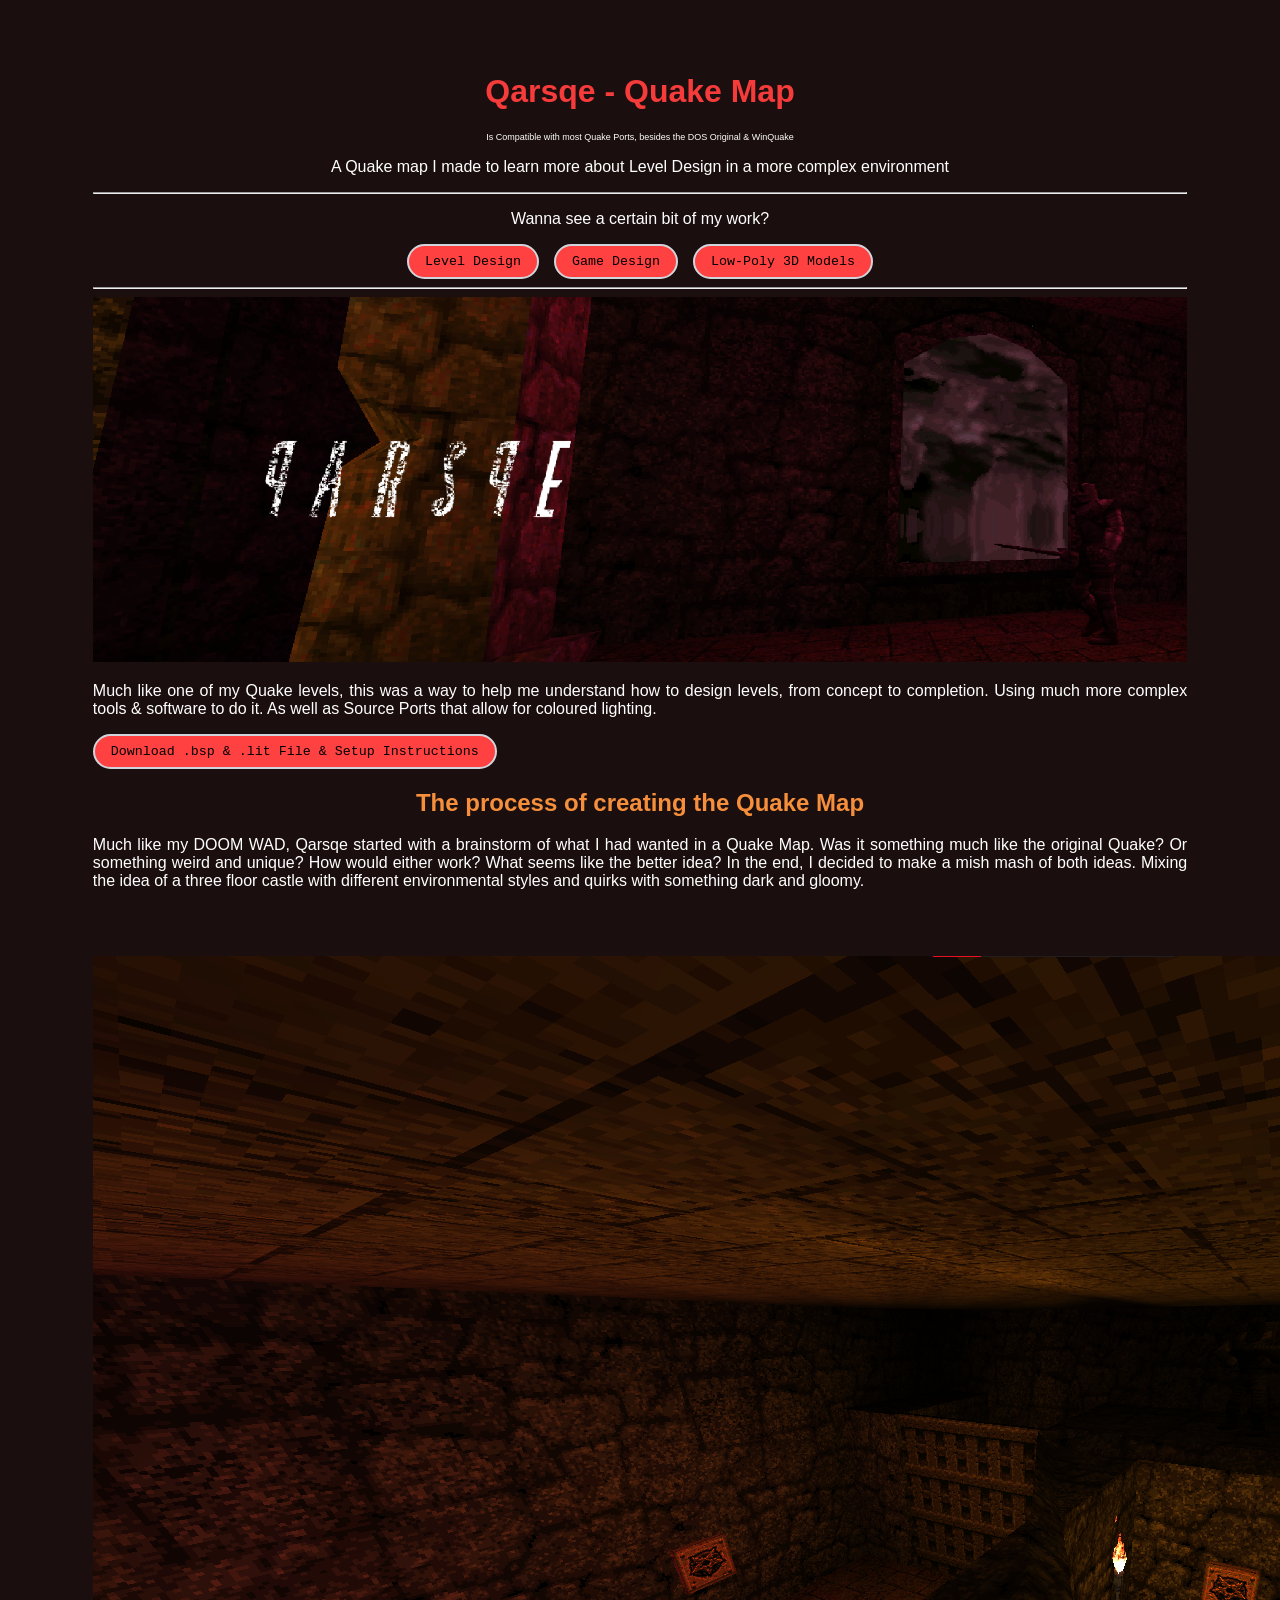
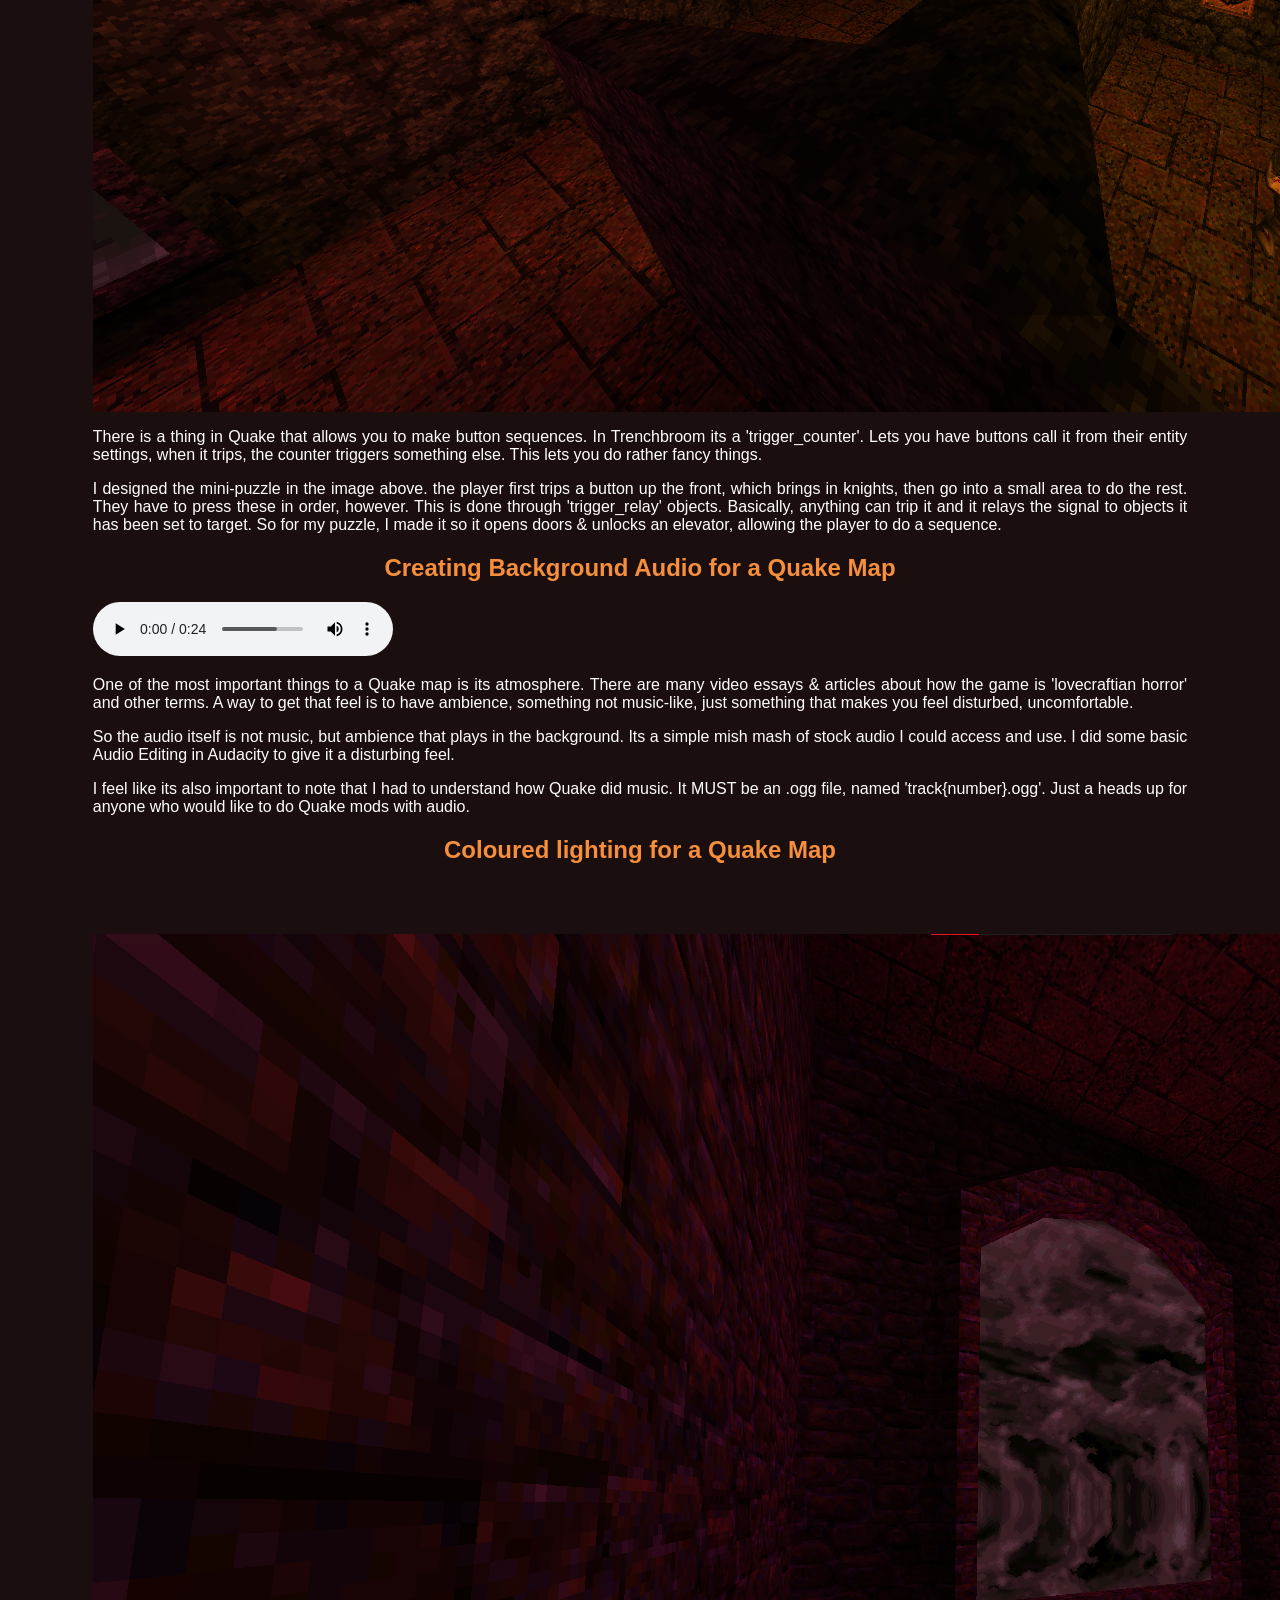
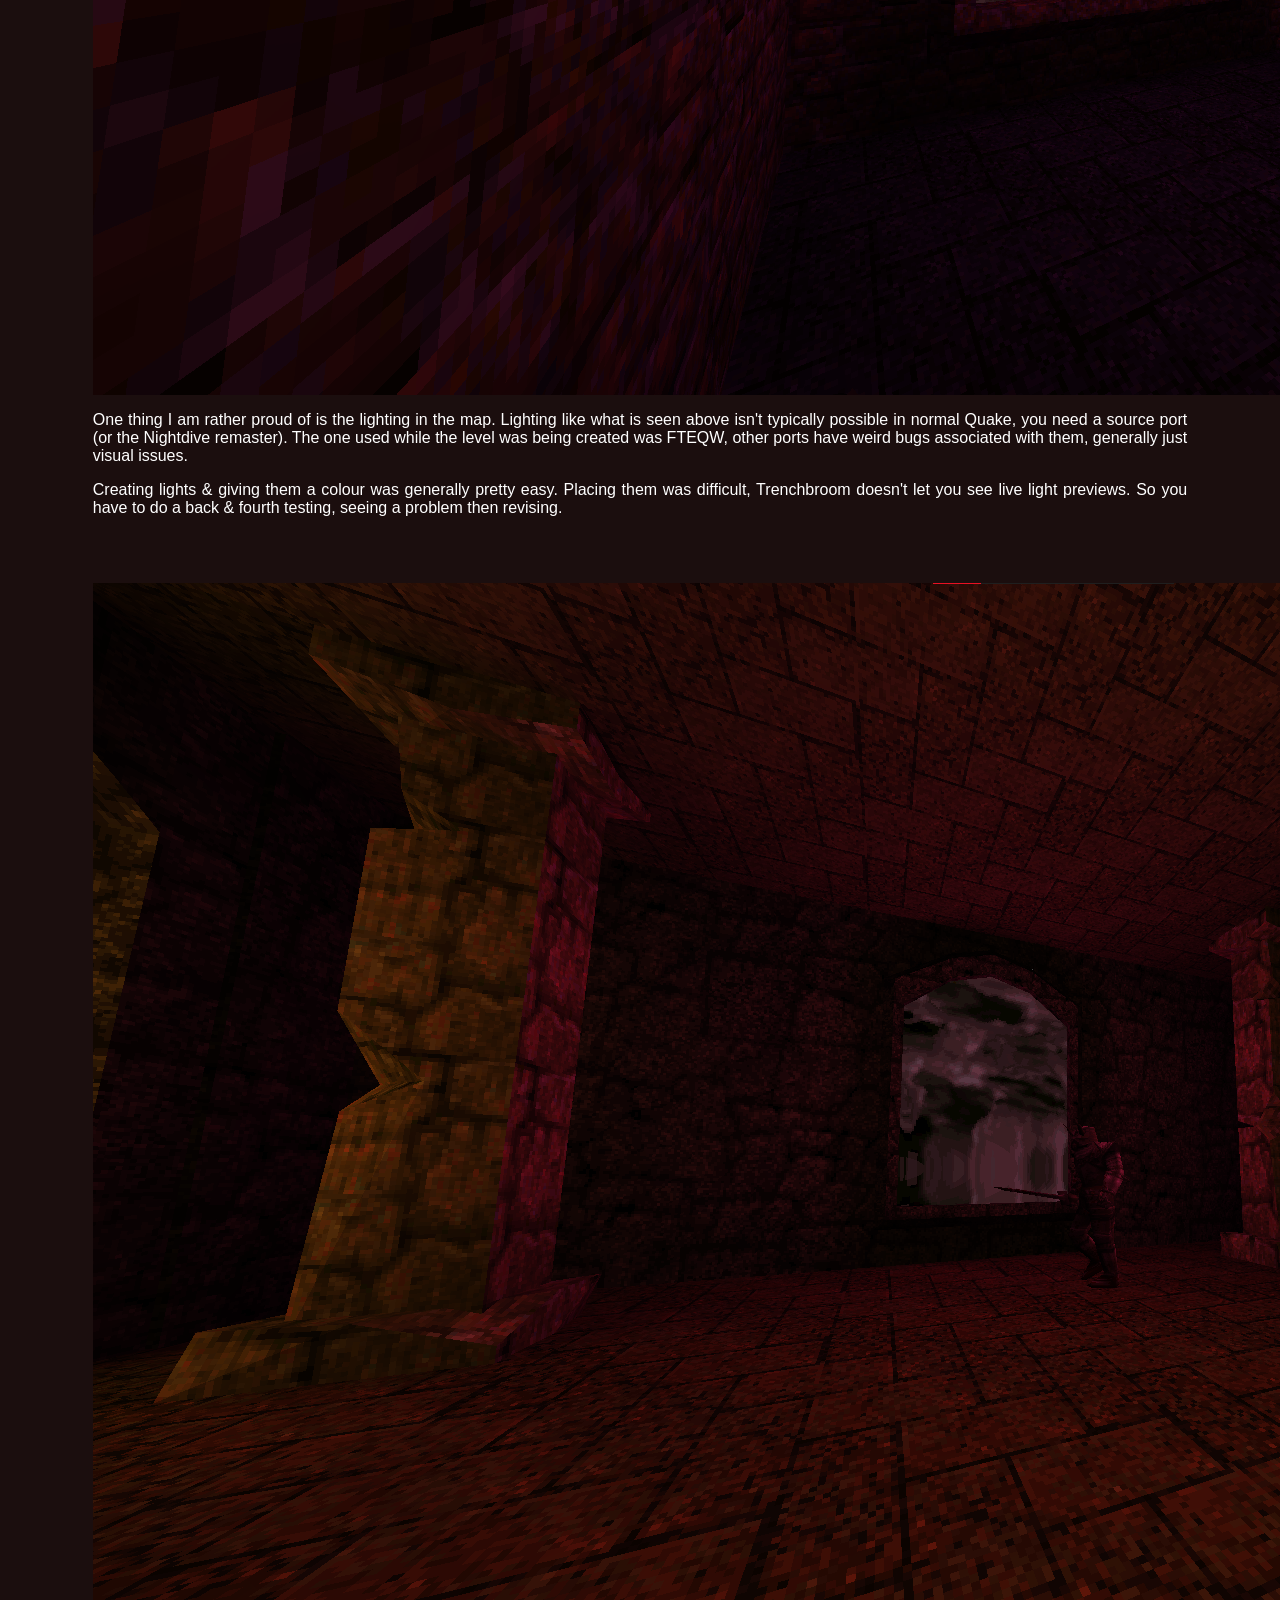
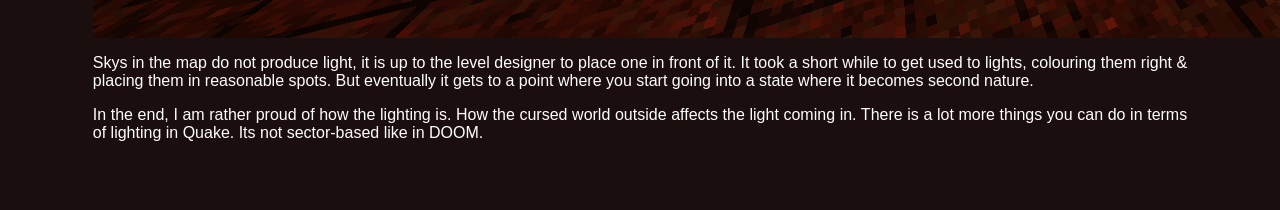
==== qarsqe.html @ 881e948f "hmmm, it is STILL not working -_-" ====
<!-- Hopefully this page doesn't look... terrible -->

<!-- btw if this sites code looks awful, lemme know, i am literally using a few html/css cheat sheet websites to do this, it is hell LMFAOOOO -->

<!doctype html>
<html lang="en">
    <head>
        <meta charset="utf-8" />
        <title>Qarsqe - Quake Map</title>
        <link rel="stylesheet" href="styles.css" />
    </head>
    <body>
    <div class="page-wrapper">
        <!-- Main Heading -->
        <h1 style="text-align: center;" id="title">Qarsqe - Quake Map</h1>
        <p style="font-size: 9px; text-align: center;">Is Compatible with most Quake Ports, besides the DOS Original & WinQuake</strong></p>
        <p style="text-align: center;">A Quake map I made to learn more about Level Design in a more complex environment</p>

        <!-- Specifics on certain things -->
        <hr class="horizontal-divider">

        <p style="text-align: center;">Wanna see a certain bit of my work?</p>

        <div class="option-row">
        <button id="leveldesignBtn">Level Design</button>
        <button id="gamedesignBtn">Game Design</button>
        <button id="projectsBtn">Low-Poly 3D Models</button>
        </div>

        <hr class="horizontal-divider">        
        
        <img src="img/quake/QuakeHeader.png" alt="Header image a basic Lava Bridge" class="image" style="width: 100%; height: 100%; object-fit: contain;">

        <div class="text">
            <p style="text-align: justify;">Much like one of my Quake levels, this was a way to help me understand how to design levels, from concept to completion. Using much more complex tools & software to do it. As well as Source Ports that allow for coloured lighting.</p>

            <button onclick="window.location.href='qarsqedownload.html'">Download .bsp & .lit File & Setup Instructions</button>
        </div>

        <h2 style="text-align: center;" id="subheadings">The process of creating the Quake Map</h2>

        <p style="text-align: justify;">Much like my DOOM WAD, Qarsqe started with a brainstorm of what I had wanted in a Quake Map. Was it something much like the original Quake? Or something weird and unique? How would either work? What seems like the better idea? In the end, I decided to make a mish mash of both ideas. Mixing the idea of a three floor castle with different environmental styles and quirks with something dark and gloomy.</p>

        <p style="text-align: justify;"></p>

        <!-- -_- c'mon dude.... Jus gotta spam !important and hope for the best ig -->
        <!-- I hope its clear I am NOT good at this and am just using a boatload of sites for tutorials, and half of them are terrible LOL -->
        <div style="max-width: 1200px; width: 100%; margin: 0 auto; display: block; clear: both;">
        <img src="img/quake/Flr2ButtonPuzzle.png" align="center" style="margin-top: 50px" alt="Image of the Puzzle segment on Floor 2, where you have to go to multiple areas to unlock a different button." class="image" style="display: block !important; width: 100% !important; max-width: 100% !important; height: auto !important; min-width: 0 !important;">
        </div>
            
        <p style="text-align: justify;">There is a thing in Quake that allows you to make button sequences. In Trenchbroom its a 'trigger_counter'. Lets you have buttons call it from their entity settings, when it trips, the counter triggers something else. This lets you do rather fancy things.</p>

        <p style="text-align: justify;">I designed the mini-puzzle in the image above. the player first trips a button up the front, which brings in knights, then go into a small area to do the rest. They have to press these in order, however. This is done through 'trigger_relay' objects. Basically, anything can trip it and it relays the signal to objects it has been set to target. So for my puzzle, I made it so it opens doors & unlocks an elevator, allowing the player to do a sequence.</p>

        <h2 style="text-align: center;" id="subheadings">Creating Background Audio for a Quake Map</h2>
        <audio controls>
            <source src="quake/music/track24.ogg" type="audio/ogg">
            If an Audio Player is not appearing on your screen round about here. Your Browser doesn't feel like letting you play this track. Never fear, the Qarsqe Download link has the track & a way to listen to it yourself!
        </audio>
        
        <p style="text-align: justify;">One of the most important things to a Quake map is its atmosphere. There are many video essays & articles about how the game is 'lovecraftian horror' and other terms. A way to get that feel is to have ambience, something not music-like, just something that makes you feel disturbed, uncomfortable.</p>

        <p style="text-align: justify;">So the audio itself is not music, but ambience that plays in the background. Its a simple mish mash of stock audio I could access and use. I did some basic Audio Editing in Audacity to give it a disturbing feel.</p>
        
        <p style="text-align: justify;">I feel like its also important to note that I had to understand how Quake did music. It MUST be an .ogg file, named 'track{number}.ogg'. Just a heads up for anyone who would like to do Quake mods with audio.</p>

        <h2 style="text-align: center;" id="subheadings">Coloured lighting for a Quake Map</h2>

        <div style="max-width: 1200px; width: 100%; margin: 0 auto; display: block; clear: both;">
        <img src="img/quake/Flr1Window.png" align="center" style="margin-top: 50px" alt="The Window on Floor 1 that has a red-like light coming from it" class="image" style="display: block !important; width: 100% !important; max-width: 100% !important; height: auto !important; min-width: 0 !important;">
        </div>
            
        <p style="text-align: justify;">One thing I am rather proud of is the lighting in the map. Lighting like what is seen above isn't typically possible in normal Quake, you need a source port (or the Nightdive remaster). The one used while the level was being created was FTEQW, other ports have weird bugs associated with them, generally just visual issues.</p>

        <p style="text-align: justify;">Creating lights & giving them a colour was generally pretty easy. Placing them was difficult, Trenchbroom doesn't let you see live light previews. So you have to do a back & fourth testing, seeing a problem then revising.</p>

        <div style="max-width: 1200px; width: 100%; margin: 0 auto; display: block; clear: both;">
        <img src="img/quake/Flr2Window.png" align="center" style="margin-top: 50px" alt="The Window on Floor 2 that has a red-like light coming from it, a large knight is walking by it" class="image" style="display: block !important; width: 100% !important; max-width: 100% !important; height: auto !important; min-width: 0 !important;">
        </div>
            
        <p style="text-align: justify;">Skys in the map do not produce light, it is up to the level designer to place one in front of it. It took a short while to get used to lights, colouring them right & placing them in reasonable spots. But eventually it gets to a point where you start going into a state where it becomes second nature.</p>

        <p style="text-align: justify;">In the end, I am rather proud of how the lighting is. How the cursed world outside affects the light coming in. There is a lot more things you can do in terms of lighting in Quake. Its not sector-based like in DOOM.</p>

    </div>


    </body>
</html>
---- styles.css ----
body {
    font-family: 'Arial Narrow', Arial, sans-serif, sans-serif;
    padding: 24px;
    color: #ffffff;
    background-color: #1b0e0e;
}

.page-wrapper {
  max-width: 1200px;     
  width: 90%;            
  margin: 0 auto;        
  padding: 20px 0;
}


#title {
    color: #f63b3b;
}

#subheadings {
    color: #f68f3b;
}

button {
    padding: 8px 16px;
    font-family: Courier New, sans-serif;
    border-radius: 100px;
    border: 2px solid #d1d5db;
    background-color: #ff4141;
    color: #000000;
    cursor: pointer;

    transition: background-color 0.3s ease; 
}

button:hover {
  background-color: #d80f0f; 
}

.option-row {
  display: flex;
  justify-content: center;
  align-items: center;     
  gap: 15px;              
  width: 100%;            
}

.btn {
  padding: 10px 20px;
  font-size: 16px;
  cursor: pointer;
}

.content-box {
  display: flex;
  align-items: center;
  justify-content: space-between;
  width: 850px;
  height: 250px;
  border: 0px solid #ccc;
  padding: 20px;
  box-sizing: border-box;
  margin: 0px auto;
  margin-bottom: 30px;
}


.text-content {
  flex: 1;
  padding-right: 20px;
}

.side-image {
  width: 256px;
  height: 256px;
  object-fit: cover;
}
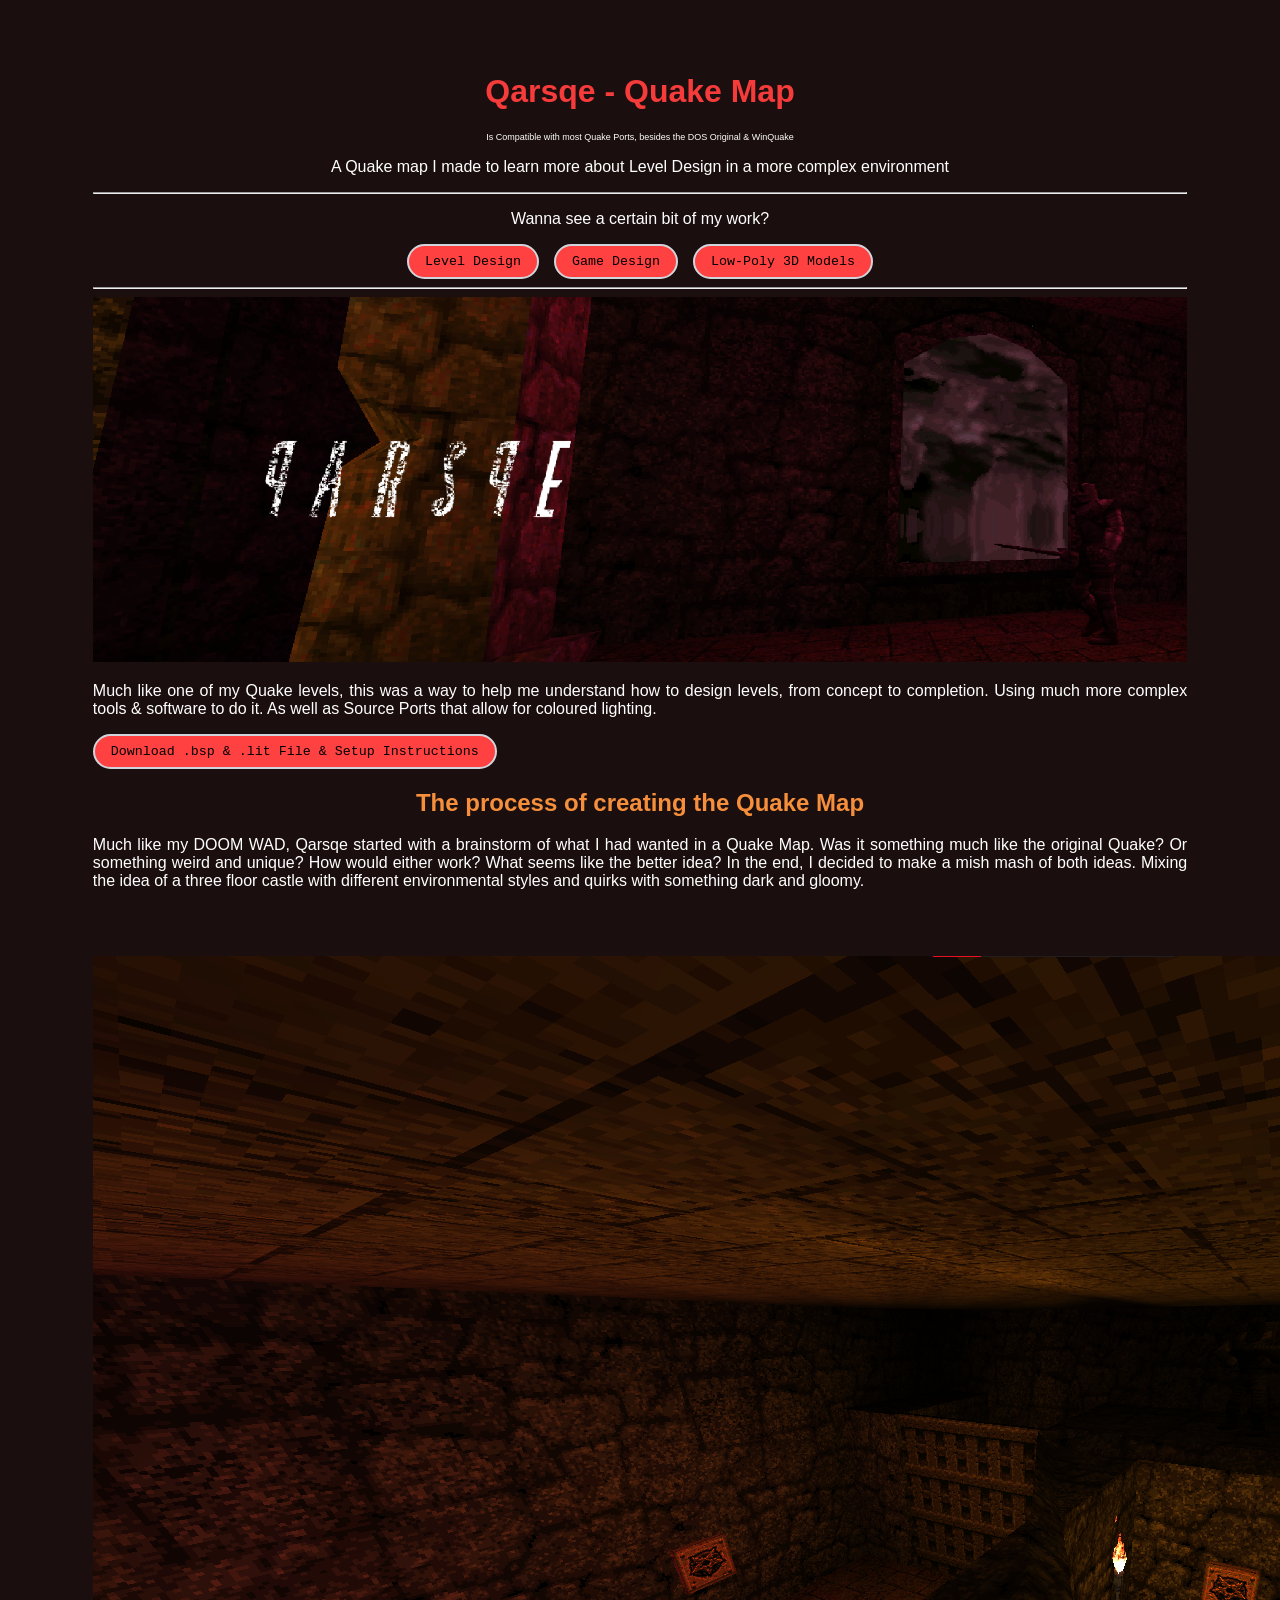
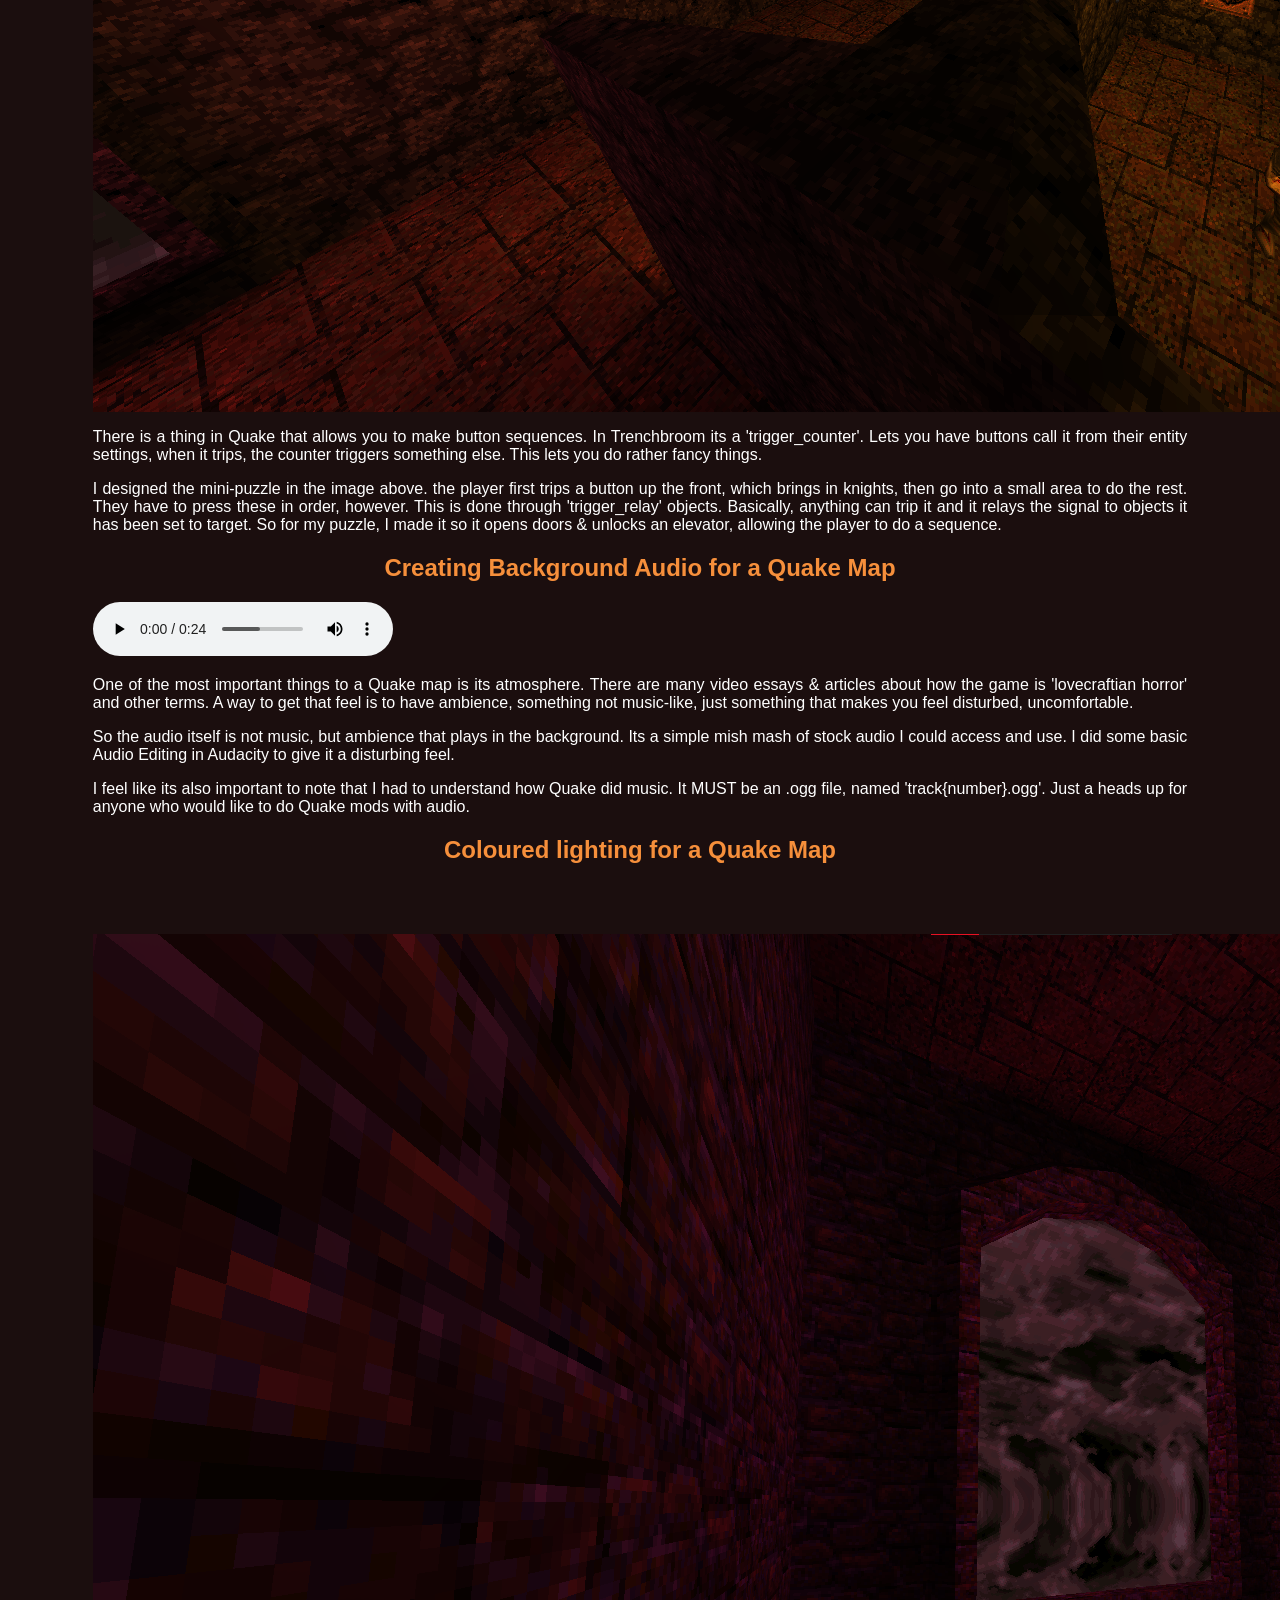
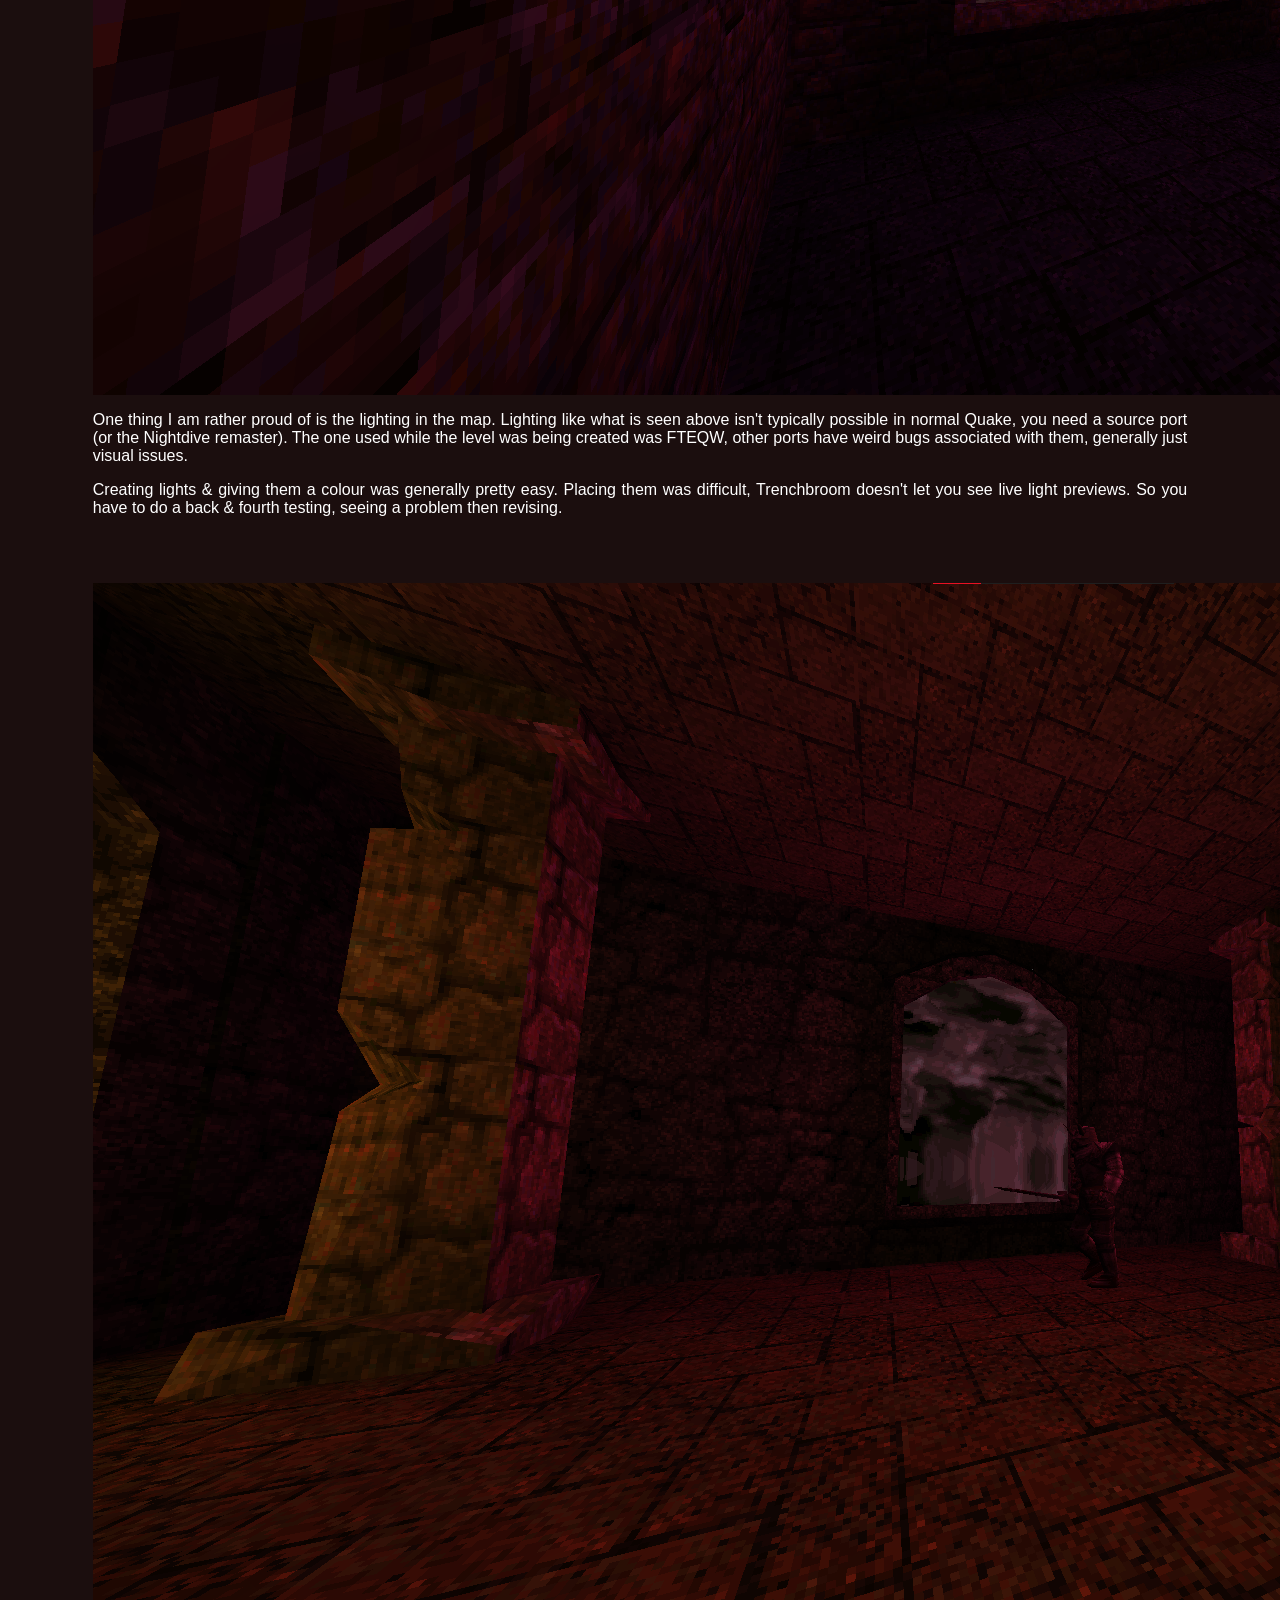
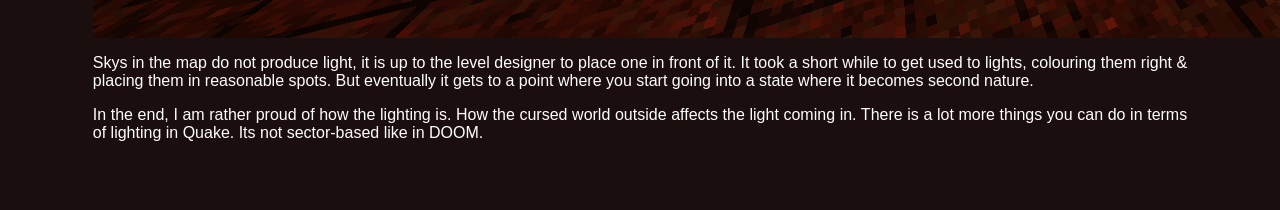
==== commit ae62bc25: "I yeild, changing back to what it was before, gonna shrink the images manually" ====
--- a/qarsqe.html
+++ b/qarsqe.html
@@ -42,12 +42,8 @@
         <p style="text-align: justify;">Much like my DOOM WAD, Qarsqe started with a brainstorm of what I had wanted in a Quake Map. Was it something much like the original Quake? Or something weird and unique? How would either work? What seems like the better idea? In the end, I decided to make a mish mash of both ideas. Mixing the idea of a three floor castle with different environmental styles and quirks with something dark and gloomy.</p>
 
         <p style="text-align: justify;"></p>
-
-        <!-- -_- c'mon dude.... Jus gotta spam !important and hope for the best ig -->
-        <!-- I hope its clear I am NOT good at this and am just using a boatload of sites for tutorials, and half of them are terrible LOL -->
-        <div style="max-width: 1200px; width: 100%; margin: 0 auto; display: block; clear: both;">
-        <img src="img/quake/Flr2ButtonPuzzle.png" align="center" style="margin-top: 50px" alt="Image of the Puzzle segment on Floor 2, where you have to go to multiple areas to unlock a different button." class="image" style="display: block !important; width: 100% !important; max-width: 100% !important; height: auto !important; min-width: 0 !important;">
-        </div>
+        
+        <img src="img/quake/Flr2ButtonPuzzle.png" align="center" style="margin-top: 50px" alt="Image of the Puzzle segment on Floor 2, where you have to go to multiple areas to unlock a different button." class="image">
             
         <p style="text-align: justify;">There is a thing in Quake that allows you to make button sequences. In Trenchbroom its a 'trigger_counter'. Lets you have buttons call it from their entity settings, when it trips, the counter triggers something else. This lets you do rather fancy things.</p>
 
@@ -67,17 +63,13 @@
 
         <h2 style="text-align: center;" id="subheadings">Coloured lighting for a Quake Map</h2>
 
-        <div style="max-width: 1200px; width: 100%; margin: 0 auto; display: block; clear: both;">
-        <img src="img/quake/Flr1Window.png" align="center" style="margin-top: 50px" alt="The Window on Floor 1 that has a red-like light coming from it" class="image" style="display: block !important; width: 100% !important; max-width: 100% !important; height: auto !important; min-width: 0 !important;">
-        </div>
+        <img src="img/quake/Flr1Window.png" align="center" style="margin-top: 50px" alt="The Window on Floor 1 that has a red-like light coming from it" class="image">
             
         <p style="text-align: justify;">One thing I am rather proud of is the lighting in the map. Lighting like what is seen above isn't typically possible in normal Quake, you need a source port (or the Nightdive remaster). The one used while the level was being created was FTEQW, other ports have weird bugs associated with them, generally just visual issues.</p>
 
         <p style="text-align: justify;">Creating lights & giving them a colour was generally pretty easy. Placing them was difficult, Trenchbroom doesn't let you see live light previews. So you have to do a back & fourth testing, seeing a problem then revising.</p>
 
-        <div style="max-width: 1200px; width: 100%; margin: 0 auto; display: block; clear: both;">
-        <img src="img/quake/Flr2Window.png" align="center" style="margin-top: 50px" alt="The Window on Floor 2 that has a red-like light coming from it, a large knight is walking by it" class="image" style="display: block !important; width: 100% !important; max-width: 100% !important; height: auto !important; min-width: 0 !important;">
-        </div>
+        <img src="img/quake/Flr2Window.png" align="center" style="margin-top: 50px" alt="The Window on Floor 2 that has a red-like light coming from it, a large knight is walking by it" class="image">
             
         <p style="text-align: justify;">Skys in the map do not produce light, it is up to the level designer to place one in front of it. It took a short while to get used to lights, colouring them right & placing them in reasonable spots. But eventually it gets to a point where you start going into a state where it becomes second nature.</p>
 
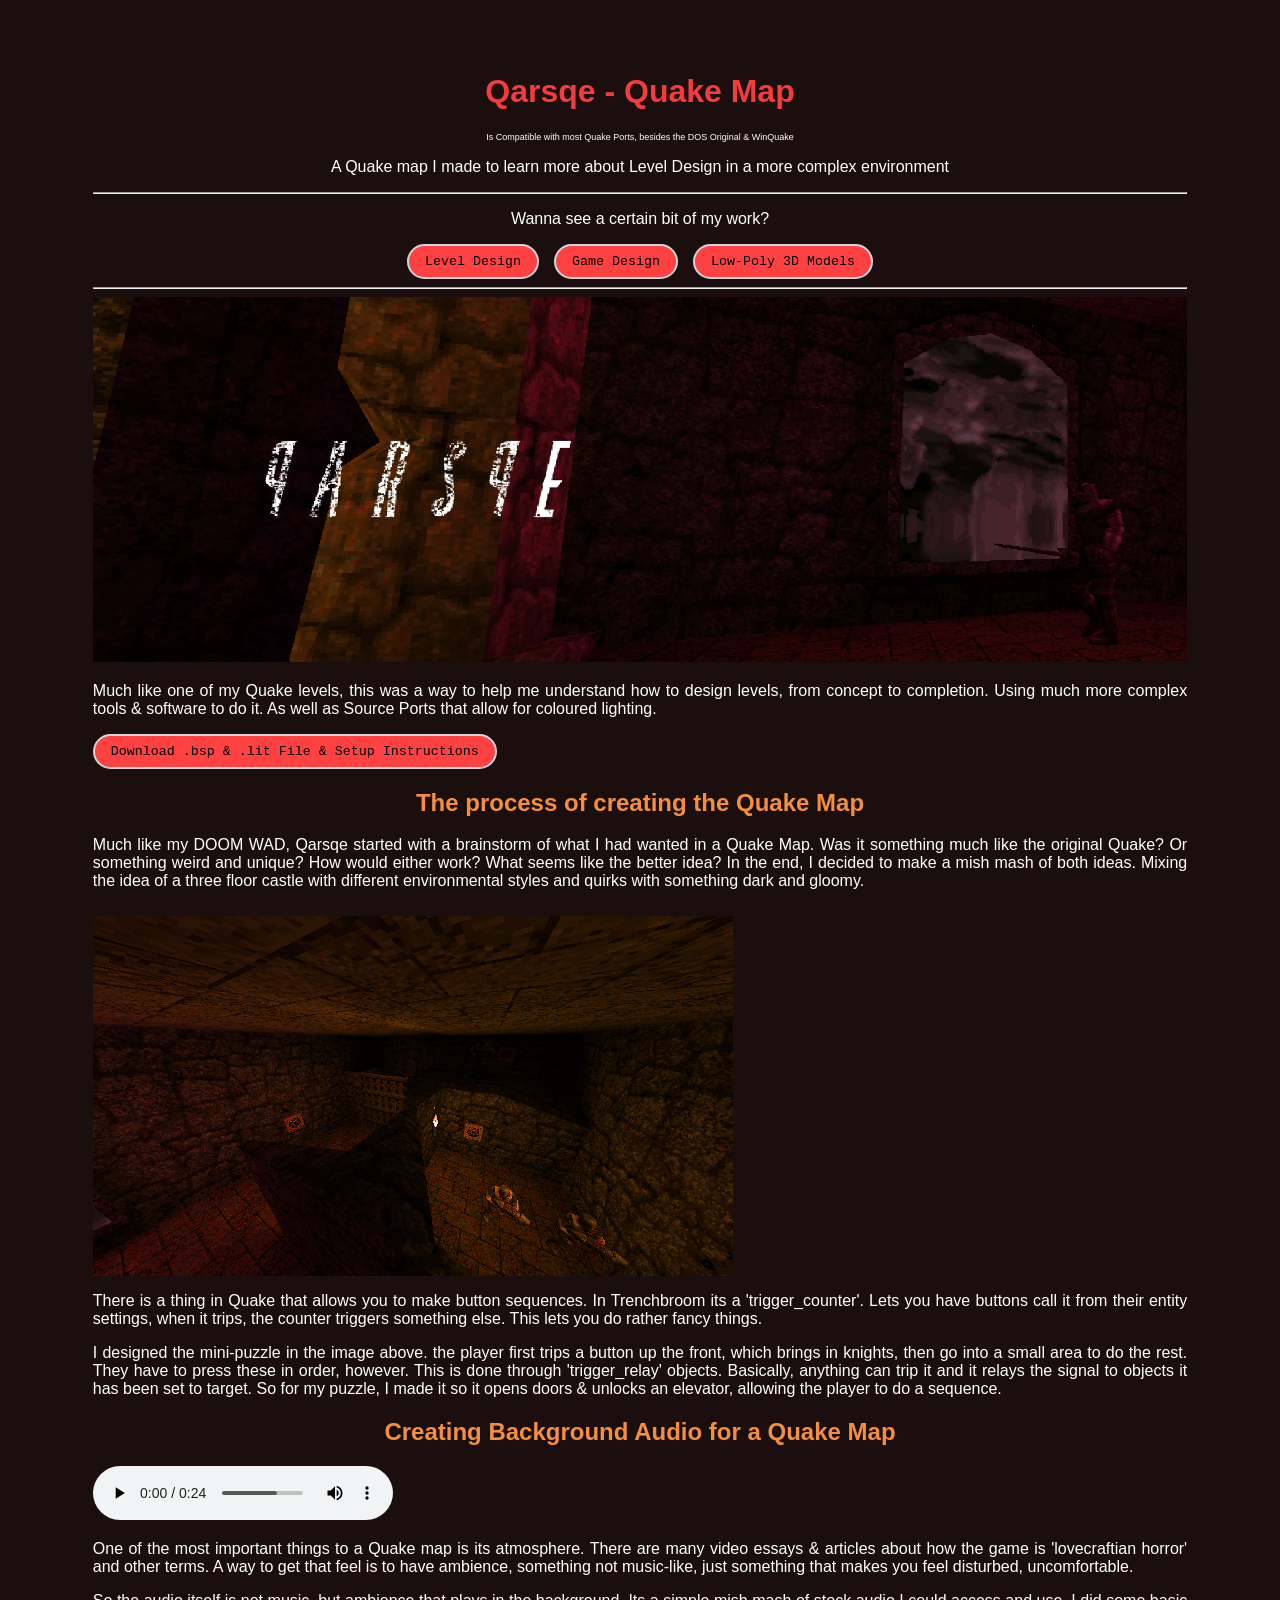
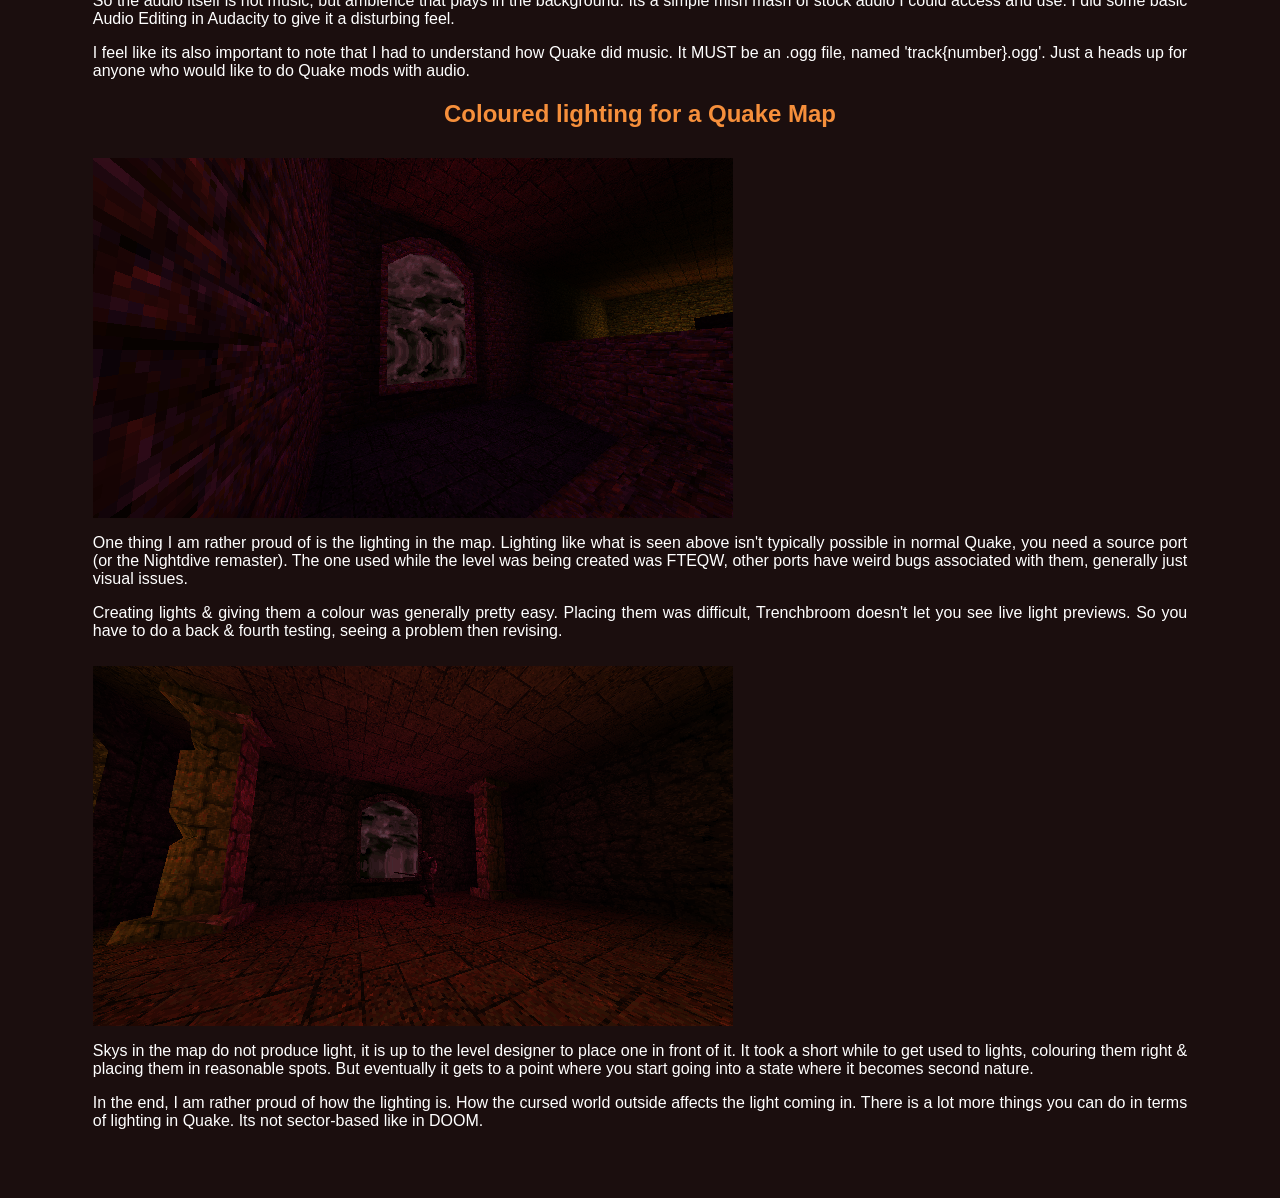
==== commit 25ec8f4f: "Fixing up image allignment and gaps" ====
--- a/qarsqe.html
+++ b/qarsqe.html
@@ -43,7 +43,7 @@
 
         <p style="text-align: justify;"></p>
         
-        <img src="img/quake/Flr2ButtonPuzzle.png" align="center" style="margin-top: 50px" alt="Image of the Puzzle segment on Floor 2, where you have to go to multiple areas to unlock a different button." class="image">
+        <img src="img/quake/Flr2ButtonPuzzle.png" align="center" style="margin-top: 10px" alt="Image of the Puzzle segment on Floor 2, where you have to go to multiple areas to unlock a different button." class="image" style="display: block; margin-left: auto; margin-right: auto; max-width: 100%; height: auto;">
             
         <p style="text-align: justify;">There is a thing in Quake that allows you to make button sequences. In Trenchbroom its a 'trigger_counter'. Lets you have buttons call it from their entity settings, when it trips, the counter triggers something else. This lets you do rather fancy things.</p>
 
@@ -63,13 +63,13 @@
 
         <h2 style="text-align: center;" id="subheadings">Coloured lighting for a Quake Map</h2>
 
-        <img src="img/quake/Flr1Window.png" align="center" style="margin-top: 50px" alt="The Window on Floor 1 that has a red-like light coming from it" class="image">
+        <img src="img/quake/Flr1Window.png" align="center" style="margin-top: 10px" alt="The Window on Floor 1 that has a red-like light coming from it" class="image" style="display: block; margin-left: auto; margin-right: auto; max-width: 100%; height: auto;">
             
         <p style="text-align: justify;">One thing I am rather proud of is the lighting in the map. Lighting like what is seen above isn't typically possible in normal Quake, you need a source port (or the Nightdive remaster). The one used while the level was being created was FTEQW, other ports have weird bugs associated with them, generally just visual issues.</p>
 
         <p style="text-align: justify;">Creating lights & giving them a colour was generally pretty easy. Placing them was difficult, Trenchbroom doesn't let you see live light previews. So you have to do a back & fourth testing, seeing a problem then revising.</p>
 
-        <img src="img/quake/Flr2Window.png" align="center" style="margin-top: 50px" alt="The Window on Floor 2 that has a red-like light coming from it, a large knight is walking by it" class="image">
+        <img src="img/quake/Flr2Window.png" align="center" style="margin-top: 10px" alt="The Window on Floor 2 that has a red-like light coming from it, a large knight is walking by it" class="image" style="display: block; margin-left: auto; margin-right: auto; max-width: 100%; height: auto;">
             
         <p style="text-align: justify;">Skys in the map do not produce light, it is up to the level designer to place one in front of it. It took a short while to get used to lights, colouring them right & placing them in reasonable spots. But eventually it gets to a point where you start going into a state where it becomes second nature.</p>
 
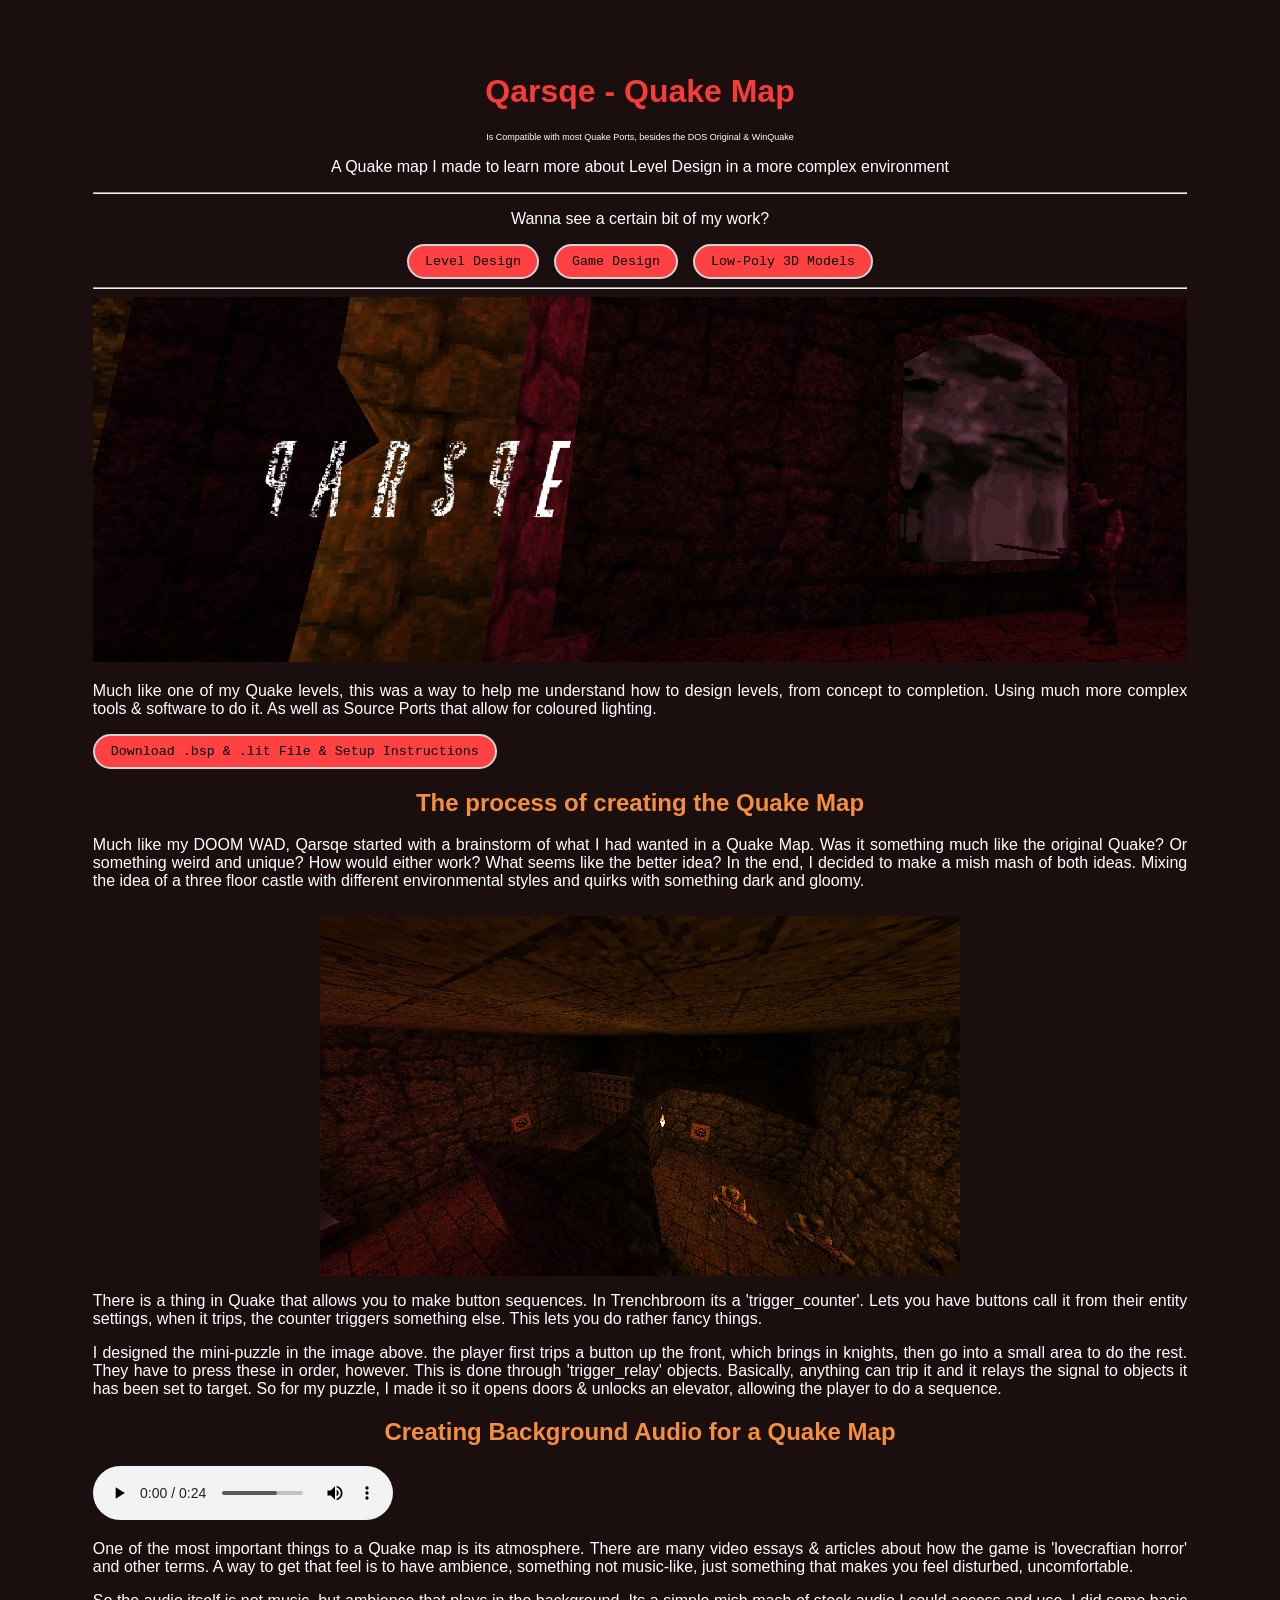
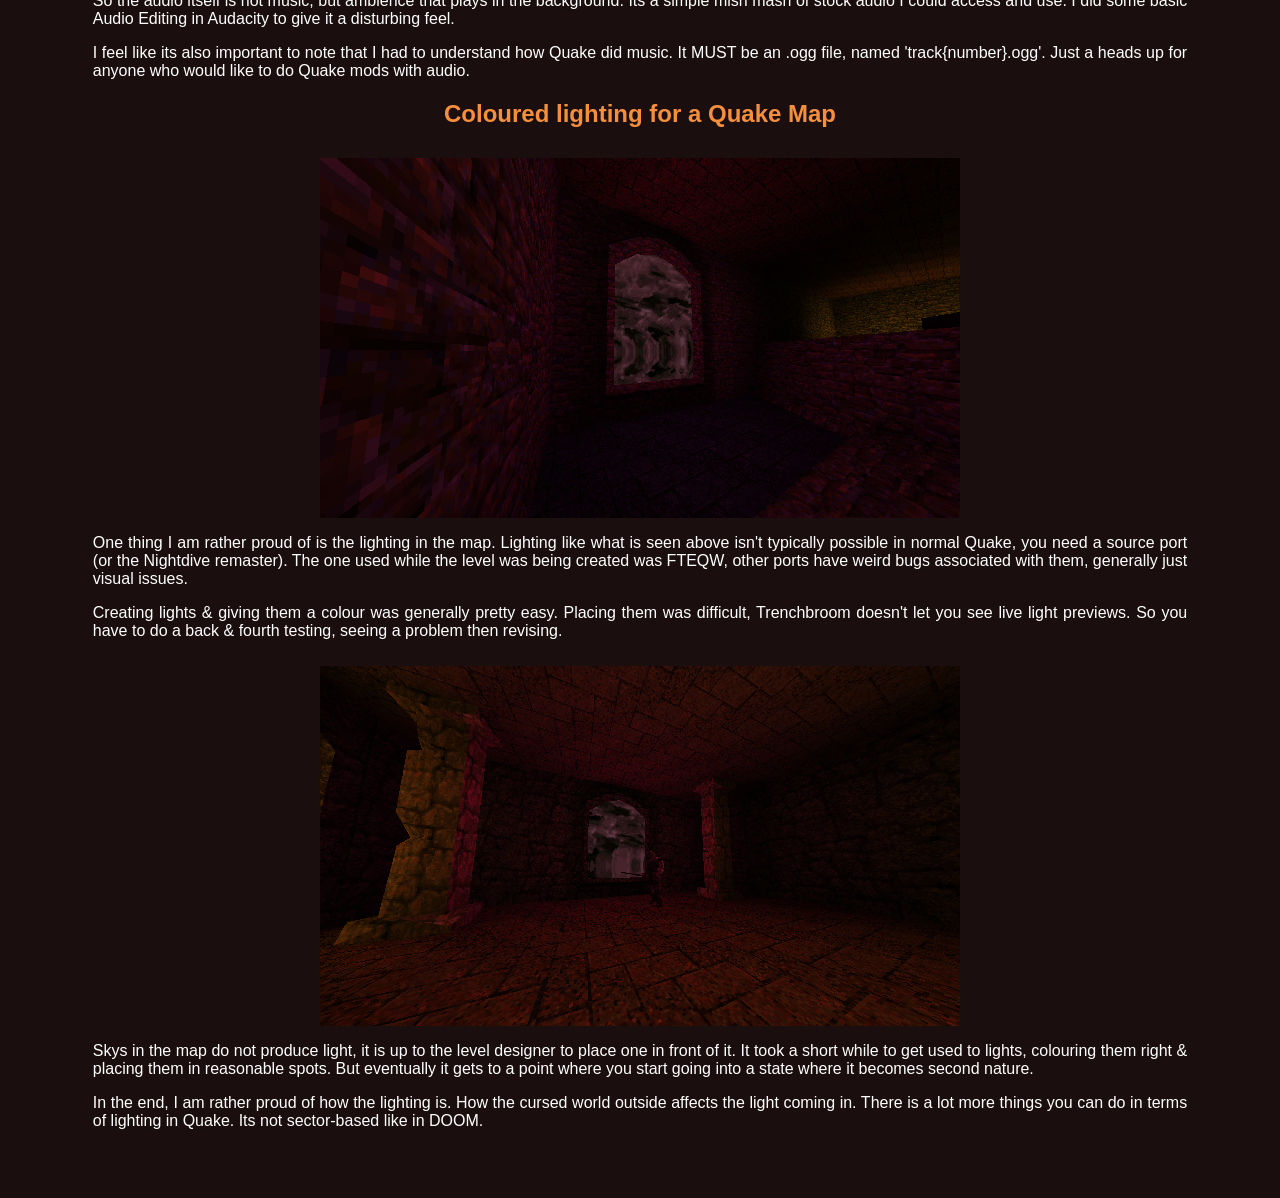
==== commit edf5d5ca: "Maybe changing how the images render will work?" ====
--- a/qarsqe.html
+++ b/qarsqe.html
@@ -41,10 +41,10 @@
 
         <p style="text-align: justify;">Much like my DOOM WAD, Qarsqe started with a brainstorm of what I had wanted in a Quake Map. Was it something much like the original Quake? Or something weird and unique? How would either work? What seems like the better idea? In the end, I decided to make a mish mash of both ideas. Mixing the idea of a three floor castle with different environmental styles and quirks with something dark and gloomy.</p>
 
-        <p style="text-align: justify;"></p>
+        <div style="display: flex; justify-content: center;">
+        <img src="img/quake/Flr2ButtonPuzzle.png" align="center" style="margin-top: 10px" alt="Image of the Puzzle segment on Floor 2, where you have to go to multiple areas to unlock a different button." class="image">
+        </div>
         
-        <img src="img/quake/Flr2ButtonPuzzle.png" align="center" style="margin-top: 10px" alt="Image of the Puzzle segment on Floor 2, where you have to go to multiple areas to unlock a different button." class="image" style="display: block; margin-left: auto; margin-right: auto; max-width: 100%; height: auto;">
-            
         <p style="text-align: justify;">There is a thing in Quake that allows you to make button sequences. In Trenchbroom its a 'trigger_counter'. Lets you have buttons call it from their entity settings, when it trips, the counter triggers something else. This lets you do rather fancy things.</p>
 
         <p style="text-align: justify;">I designed the mini-puzzle in the image above. the player first trips a button up the front, which brings in knights, then go into a small area to do the rest. They have to press these in order, however. This is done through 'trigger_relay' objects. Basically, anything can trip it and it relays the signal to objects it has been set to target. So for my puzzle, I made it so it opens doors & unlocks an elevator, allowing the player to do a sequence.</p>
@@ -63,13 +63,17 @@
 
         <h2 style="text-align: center;" id="subheadings">Coloured lighting for a Quake Map</h2>
 
-        <img src="img/quake/Flr1Window.png" align="center" style="margin-top: 10px" alt="The Window on Floor 1 that has a red-like light coming from it" class="image" style="display: block; margin-left: auto; margin-right: auto; max-width: 100%; height: auto;">
-            
+        <div style="display: flex; justify-content: center;">
+        <img src="img/quake/Flr1Window.png" align="center" style="margin-top: 10px" alt="The Window on Floor 1 that has a red-like light coming from it" class="image">
+        </div>
+        
         <p style="text-align: justify;">One thing I am rather proud of is the lighting in the map. Lighting like what is seen above isn't typically possible in normal Quake, you need a source port (or the Nightdive remaster). The one used while the level was being created was FTEQW, other ports have weird bugs associated with them, generally just visual issues.</p>
 
         <p style="text-align: justify;">Creating lights & giving them a colour was generally pretty easy. Placing them was difficult, Trenchbroom doesn't let you see live light previews. So you have to do a back & fourth testing, seeing a problem then revising.</p>
 
-        <img src="img/quake/Flr2Window.png" align="center" style="margin-top: 10px" alt="The Window on Floor 2 that has a red-like light coming from it, a large knight is walking by it" class="image" style="display: block; margin-left: auto; margin-right: auto; max-width: 100%; height: auto;">
+        <div style="display: flex; justify-content: center;">
+        <img src="img/quake/Flr2Window.png" align="center" style="margin-top: 10px" alt="The Window on Floor 2 that has a red-like light coming from it, a large knight is walking by it" class="image">
+        </div>
             
         <p style="text-align: justify;">Skys in the map do not produce light, it is up to the level designer to place one in front of it. It took a short while to get used to lights, colouring them right & placing them in reasonable spots. But eventually it gets to a point where you start going into a state where it becomes second nature.</p>
 
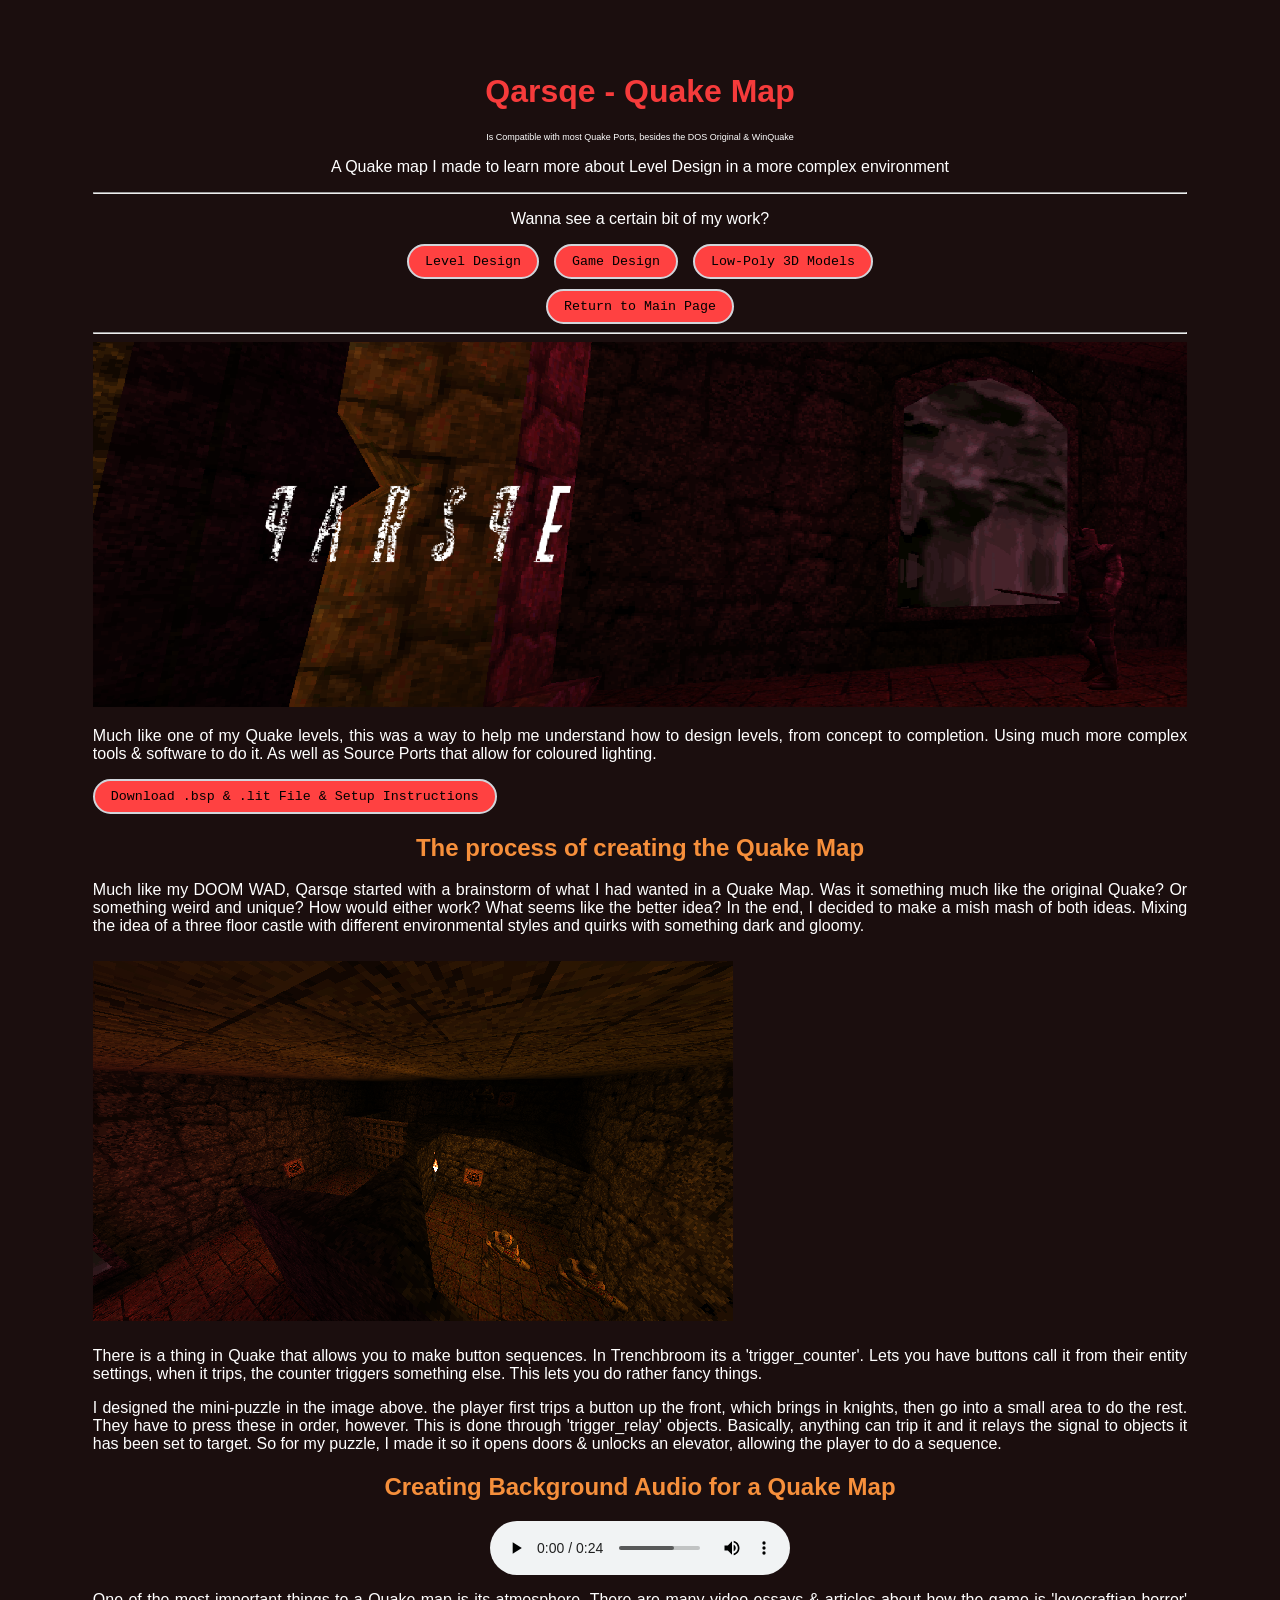
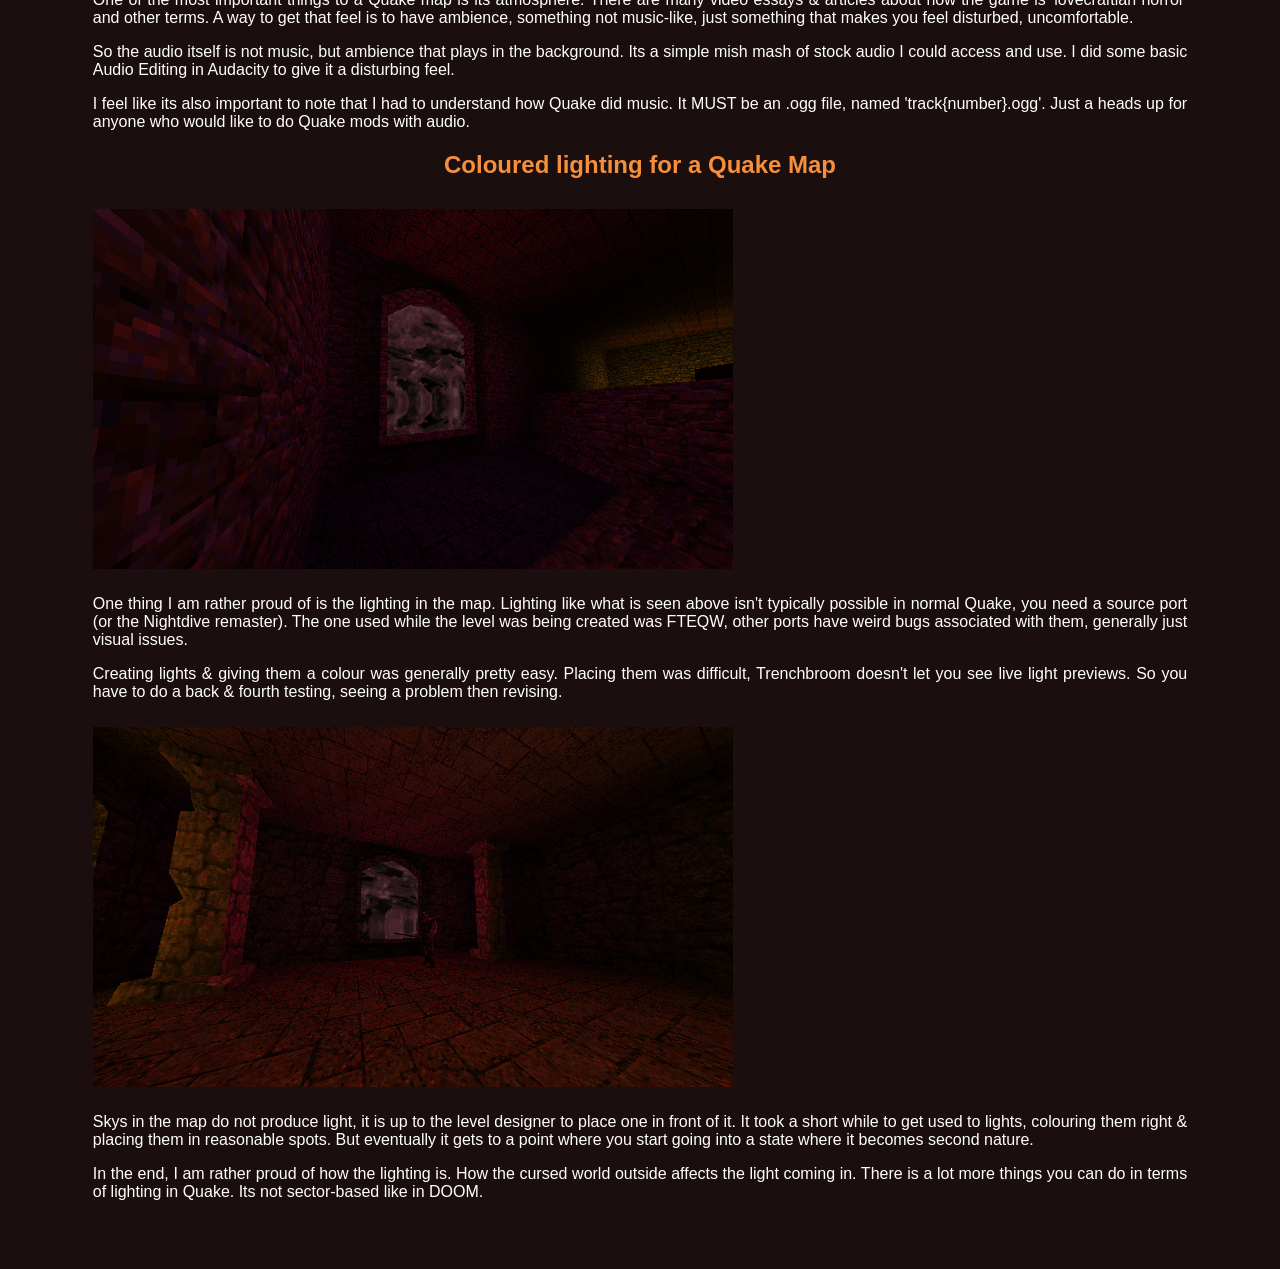
==== commit 223c0d11: "Add return button & centered some stuff Plus added an extra gap on the bottom of each image, to add " ====
--- a/qarsqe.html
+++ b/qarsqe.html
@@ -27,6 +27,10 @@
         <button id="projectsBtn">Low-Poly 3D Models</button>
         </div>
 
+        <div class="option-row" style="margin-top: 10px">
+        <button onclick="window.location.href='index.html'">Return to Main Page</button>
+        </div>
+
         <hr class="horizontal-divider">        
         
         <img src="img/quake/QuakeHeader.png" alt="Header image a basic Lava Bridge" class="image" style="width: 100%; height: 100%; object-fit: contain;">
@@ -41,19 +45,21 @@
 
         <p style="text-align: justify;">Much like my DOOM WAD, Qarsqe started with a brainstorm of what I had wanted in a Quake Map. Was it something much like the original Quake? Or something weird and unique? How would either work? What seems like the better idea? In the end, I decided to make a mish mash of both ideas. Mixing the idea of a three floor castle with different environmental styles and quirks with something dark and gloomy.</p>
 
-        <div style="display: flex; justify-content: center;">
-        <img src="img/quake/Flr2ButtonPuzzle.png" align="center" style="margin-top: 10px" alt="Image of the Puzzle segment on Floor 2, where you have to go to multiple areas to unlock a different button." class="image">
-        </div>
+        <p style="text-align: justify;"></p>
         
+        <img src="img/quake/Flr2ButtonPuzzle.png" align="center" style="margin-top: 10px; margin-bottom: 10px;" alt="Image of the Puzzle segment on Floor 2, where you have to go to multiple areas to unlock a different button." class="image" style="display: block; margin-left: auto; margin-right: auto; max-width: 100%; height: auto;">
+            
         <p style="text-align: justify;">There is a thing in Quake that allows you to make button sequences. In Trenchbroom its a 'trigger_counter'. Lets you have buttons call it from their entity settings, when it trips, the counter triggers something else. This lets you do rather fancy things.</p>
 
         <p style="text-align: justify;">I designed the mini-puzzle in the image above. the player first trips a button up the front, which brings in knights, then go into a small area to do the rest. They have to press these in order, however. This is done through 'trigger_relay' objects. Basically, anything can trip it and it relays the signal to objects it has been set to target. So for my puzzle, I made it so it opens doors & unlocks an elevator, allowing the player to do a sequence.</p>
 
         <h2 style="text-align: center;" id="subheadings">Creating Background Audio for a Quake Map</h2>
-        <audio controls>
-            <source src="quake/music/track24.ogg" type="audio/ogg">
-            If an Audio Player is not appearing on your screen round about here. Your Browser doesn't feel like letting you play this track. Never fear, the Qarsqe Download link has the track & a way to listen to it yourself!
-        </audio>
+        <div class="option-row">
+            <audio controls>
+                <source src="quake/music/track24.ogg" type="audio/ogg">
+                If an Audio Player is not appearing on your screen round about here. Your Browser doesn't feel like letting you play this track. Never fear, the Qarsqe Download link has the track & a way to listen to it yourself!
+            </audio>
+        </div>
         
         <p style="text-align: justify;">One of the most important things to a Quake map is its atmosphere. There are many video essays & articles about how the game is 'lovecraftian horror' and other terms. A way to get that feel is to have ambience, something not music-like, just something that makes you feel disturbed, uncomfortable.</p>
 
@@ -63,17 +69,13 @@
 
         <h2 style="text-align: center;" id="subheadings">Coloured lighting for a Quake Map</h2>
 
-        <div style="display: flex; justify-content: center;">
-        <img src="img/quake/Flr1Window.png" align="center" style="margin-top: 10px" alt="The Window on Floor 1 that has a red-like light coming from it" class="image">
-        </div>
-        
+        <img src="img/quake/Flr1Window.png" align="center" style="margin-top: 10px; margin-bottom: 10px;" alt="The Window on Floor 1 that has a red-like light coming from it" class="image">
+            
         <p style="text-align: justify;">One thing I am rather proud of is the lighting in the map. Lighting like what is seen above isn't typically possible in normal Quake, you need a source port (or the Nightdive remaster). The one used while the level was being created was FTEQW, other ports have weird bugs associated with them, generally just visual issues.</p>
 
         <p style="text-align: justify;">Creating lights & giving them a colour was generally pretty easy. Placing them was difficult, Trenchbroom doesn't let you see live light previews. So you have to do a back & fourth testing, seeing a problem then revising.</p>
 
-        <div style="display: flex; justify-content: center;">
-        <img src="img/quake/Flr2Window.png" align="center" style="margin-top: 10px" alt="The Window on Floor 2 that has a red-like light coming from it, a large knight is walking by it" class="image">
-        </div>
+        <img src="img/quake/Flr2Window.png" align="center" style="margin-top: 10px; margin-bottom: 10px;" alt="The Window on Floor 2 that has a red-like light coming from it, a large knight is walking by it" class="image">
             
         <p style="text-align: justify;">Skys in the map do not produce light, it is up to the level designer to place one in front of it. It took a short while to get used to lights, colouring them right & placing them in reasonable spots. But eventually it gets to a point where you start going into a state where it becomes second nature.</p>
 
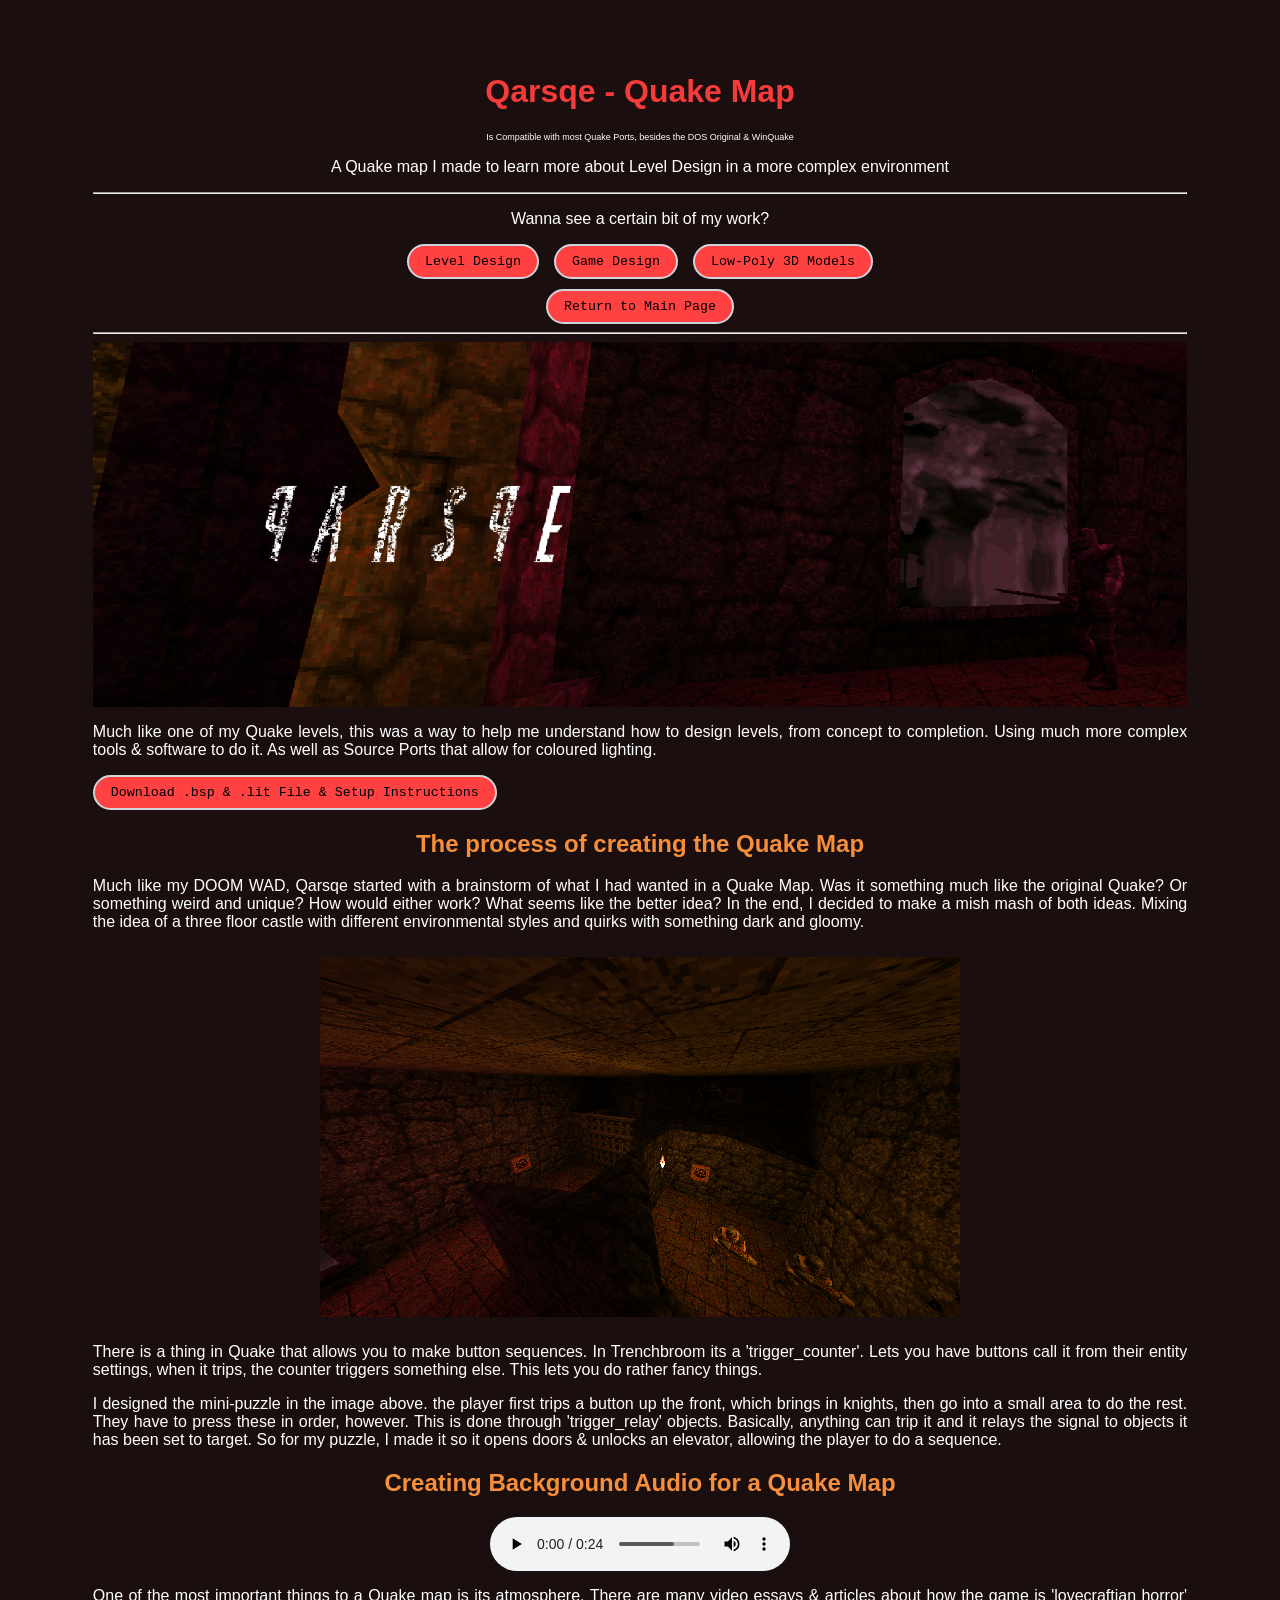
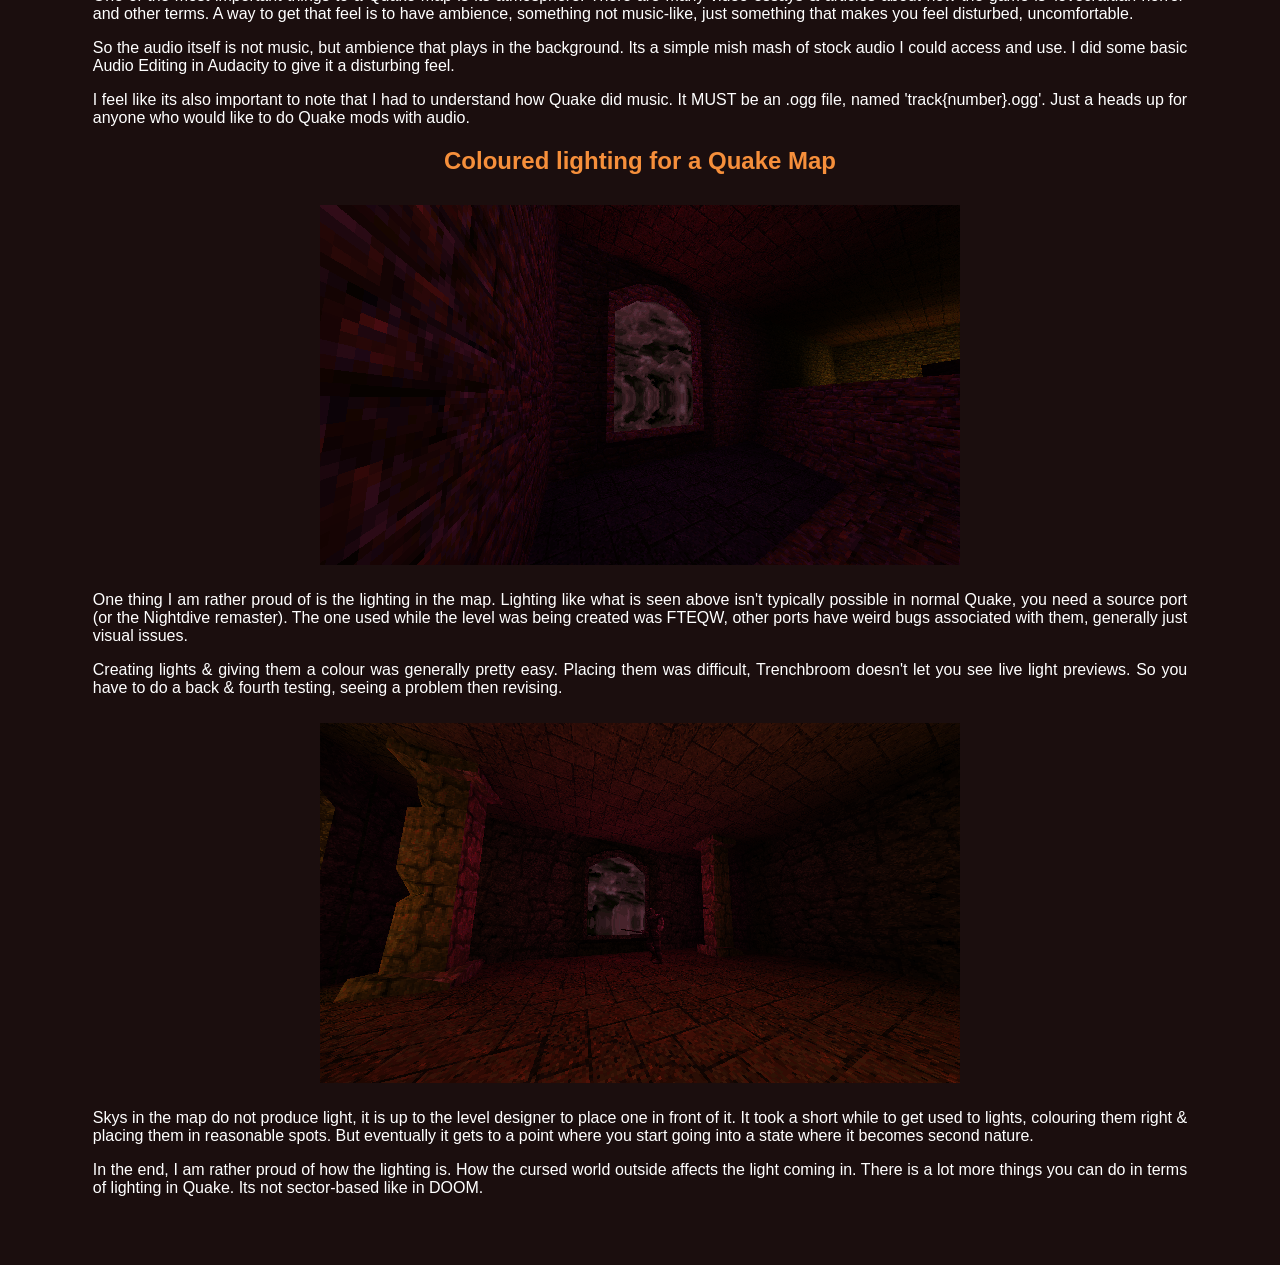
==== commit c17c2eda: "Fixed Githubs silly mistake of making the centering magically disappear gee thanks guys -_-" ====
--- a/qarsqe.html
+++ b/qarsqe.html
@@ -32,9 +32,11 @@
         </div>
 
         <hr class="horizontal-divider">        
-        
+
+        <div style="display: flex; justify-content: center;">
         <img src="img/quake/QuakeHeader.png" alt="Header image a basic Lava Bridge" class="image" style="width: 100%; height: 100%; object-fit: contain;">
-
+        </div>
+            
         <div class="text">
             <p style="text-align: justify;">Much like one of my Quake levels, this was a way to help me understand how to design levels, from concept to completion. Using much more complex tools & software to do it. As well as Source Ports that allow for coloured lighting.</p>
 
@@ -46,8 +48,10 @@
         <p style="text-align: justify;">Much like my DOOM WAD, Qarsqe started with a brainstorm of what I had wanted in a Quake Map. Was it something much like the original Quake? Or something weird and unique? How would either work? What seems like the better idea? In the end, I decided to make a mish mash of both ideas. Mixing the idea of a three floor castle with different environmental styles and quirks with something dark and gloomy.</p>
 
         <p style="text-align: justify;"></p>
-        
+
+        <div style="display: flex; justify-content: center;">
         <img src="img/quake/Flr2ButtonPuzzle.png" align="center" style="margin-top: 10px; margin-bottom: 10px;" alt="Image of the Puzzle segment on Floor 2, where you have to go to multiple areas to unlock a different button." class="image" style="display: block; margin-left: auto; margin-right: auto; max-width: 100%; height: auto;">
+        </div>
             
         <p style="text-align: justify;">There is a thing in Quake that allows you to make button sequences. In Trenchbroom its a 'trigger_counter'. Lets you have buttons call it from their entity settings, when it trips, the counter triggers something else. This lets you do rather fancy things.</p>
 
@@ -69,13 +73,17 @@
 
         <h2 style="text-align: center;" id="subheadings">Coloured lighting for a Quake Map</h2>
 
+        <div style="display: flex; justify-content: center;">
         <img src="img/quake/Flr1Window.png" align="center" style="margin-top: 10px; margin-bottom: 10px;" alt="The Window on Floor 1 that has a red-like light coming from it" class="image">
-            
+        </div>
+        
         <p style="text-align: justify;">One thing I am rather proud of is the lighting in the map. Lighting like what is seen above isn't typically possible in normal Quake, you need a source port (or the Nightdive remaster). The one used while the level was being created was FTEQW, other ports have weird bugs associated with them, generally just visual issues.</p>
 
         <p style="text-align: justify;">Creating lights & giving them a colour was generally pretty easy. Placing them was difficult, Trenchbroom doesn't let you see live light previews. So you have to do a back & fourth testing, seeing a problem then revising.</p>
 
+        <div style="display: flex; justify-content: center;">
         <img src="img/quake/Flr2Window.png" align="center" style="margin-top: 10px; margin-bottom: 10px;" alt="The Window on Floor 2 that has a red-like light coming from it, a large knight is walking by it" class="image">
+        </div>
             
         <p style="text-align: justify;">Skys in the map do not produce light, it is up to the level designer to place one in front of it. It took a short while to get used to lights, colouring them right & placing them in reasonable spots. But eventually it gets to a point where you start going into a state where it becomes second nature.</p>
 
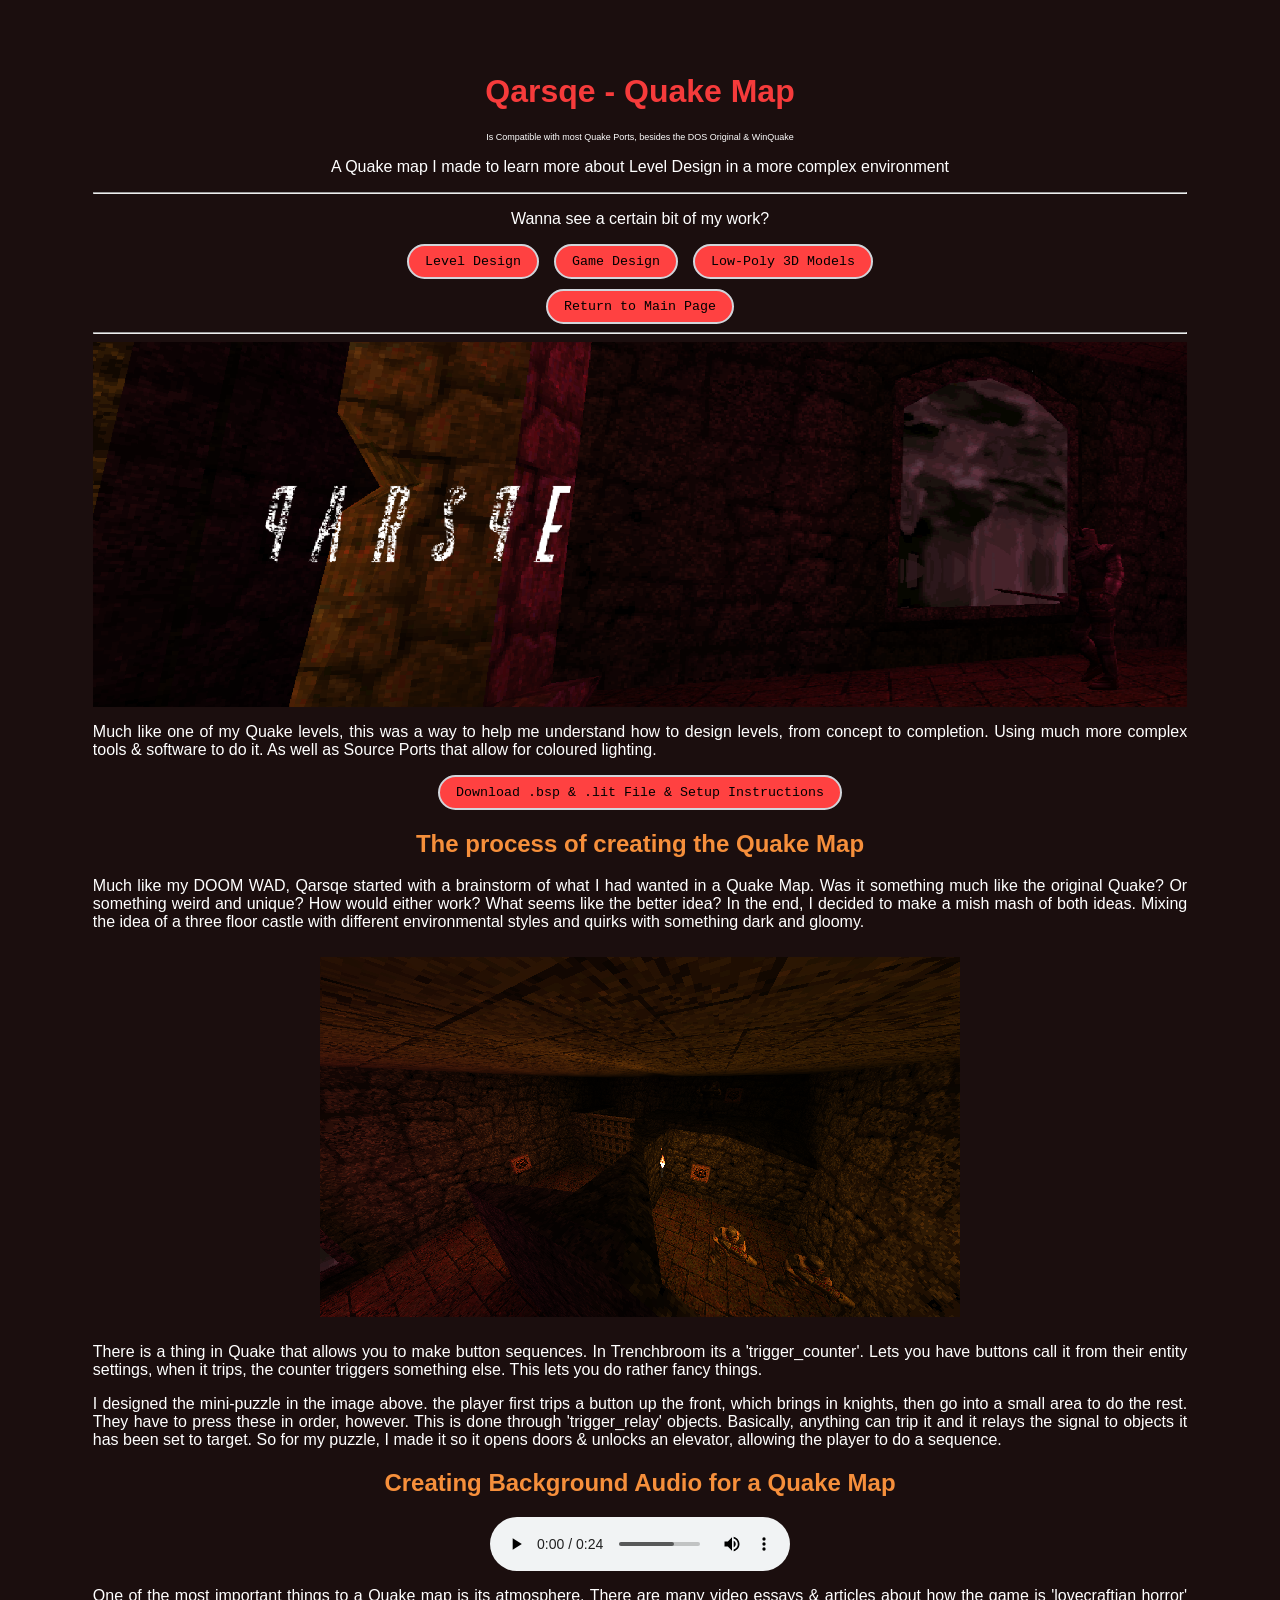
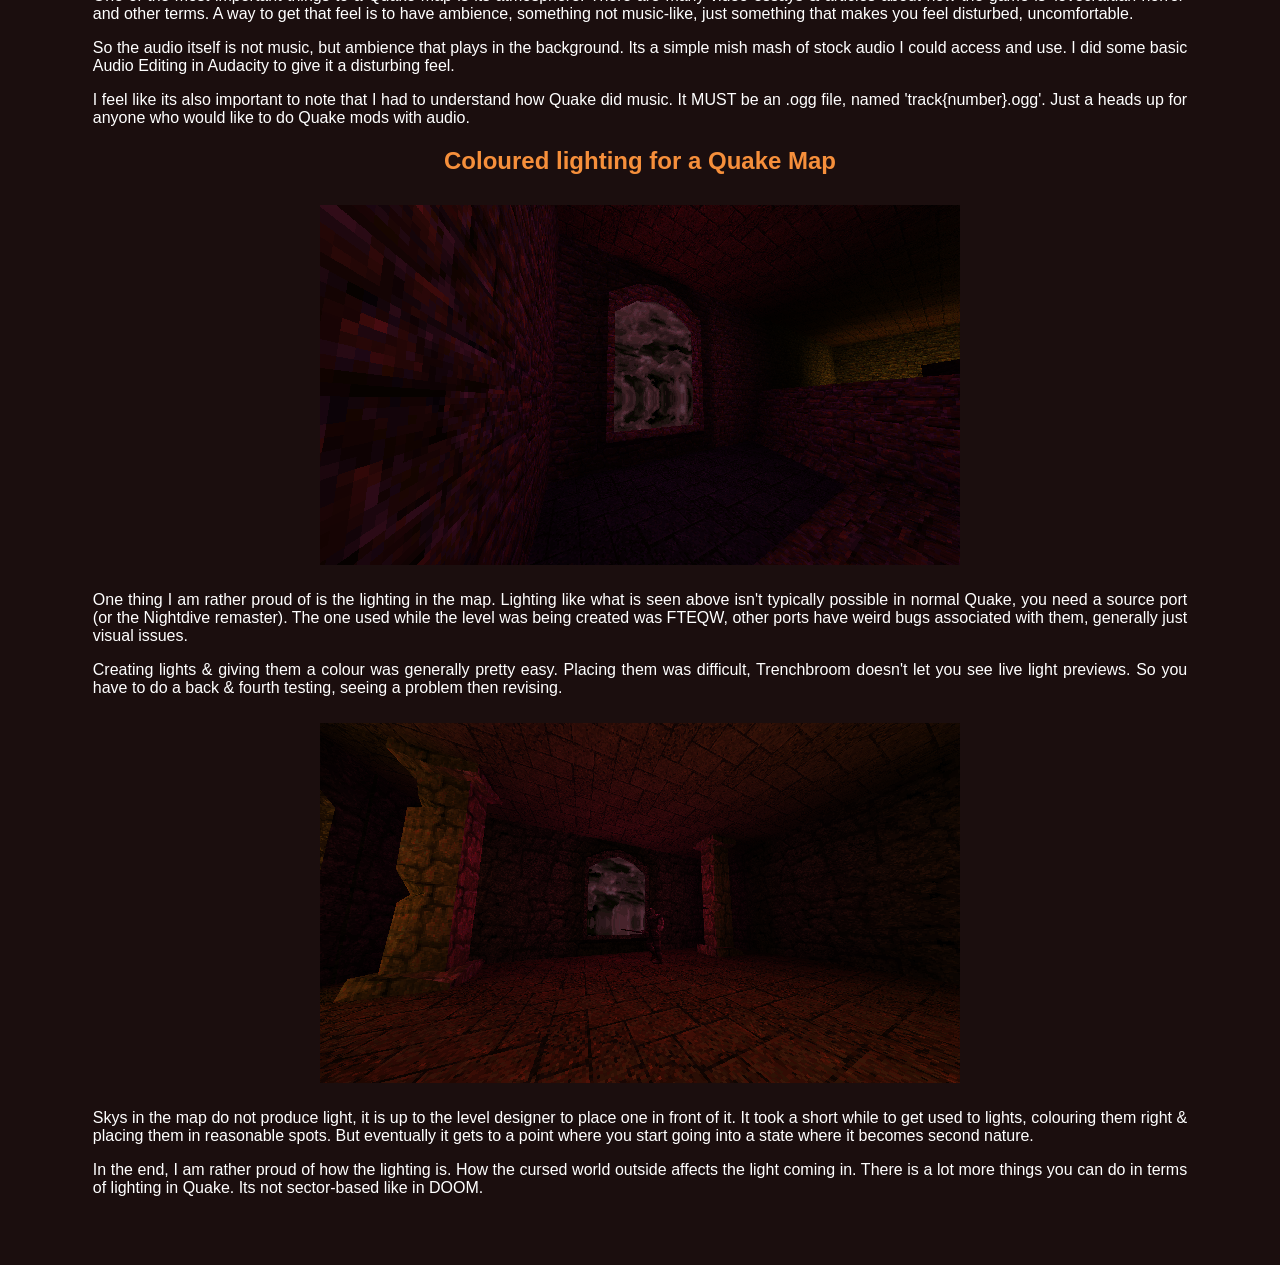
==== commit 8af690e7: "Making the download Level Button a lot less fustrating to look at The Download .bsp & .lit & Setup I" ====
--- a/qarsqe.html
+++ b/qarsqe.html
@@ -40,7 +40,10 @@
         <div class="text">
             <p style="text-align: justify;">Much like one of my Quake levels, this was a way to help me understand how to design levels, from concept to completion. Using much more complex tools & software to do it. As well as Source Ports that allow for coloured lighting.</p>
 
+            <div class="option-row">
             <button onclick="window.location.href='qarsqedownload.html'">Download .bsp & .lit File & Setup Instructions</button>
+            </div>
+            
         </div>
 
         <h2 style="text-align: center;" id="subheadings">The process of creating the Quake Map</h2>
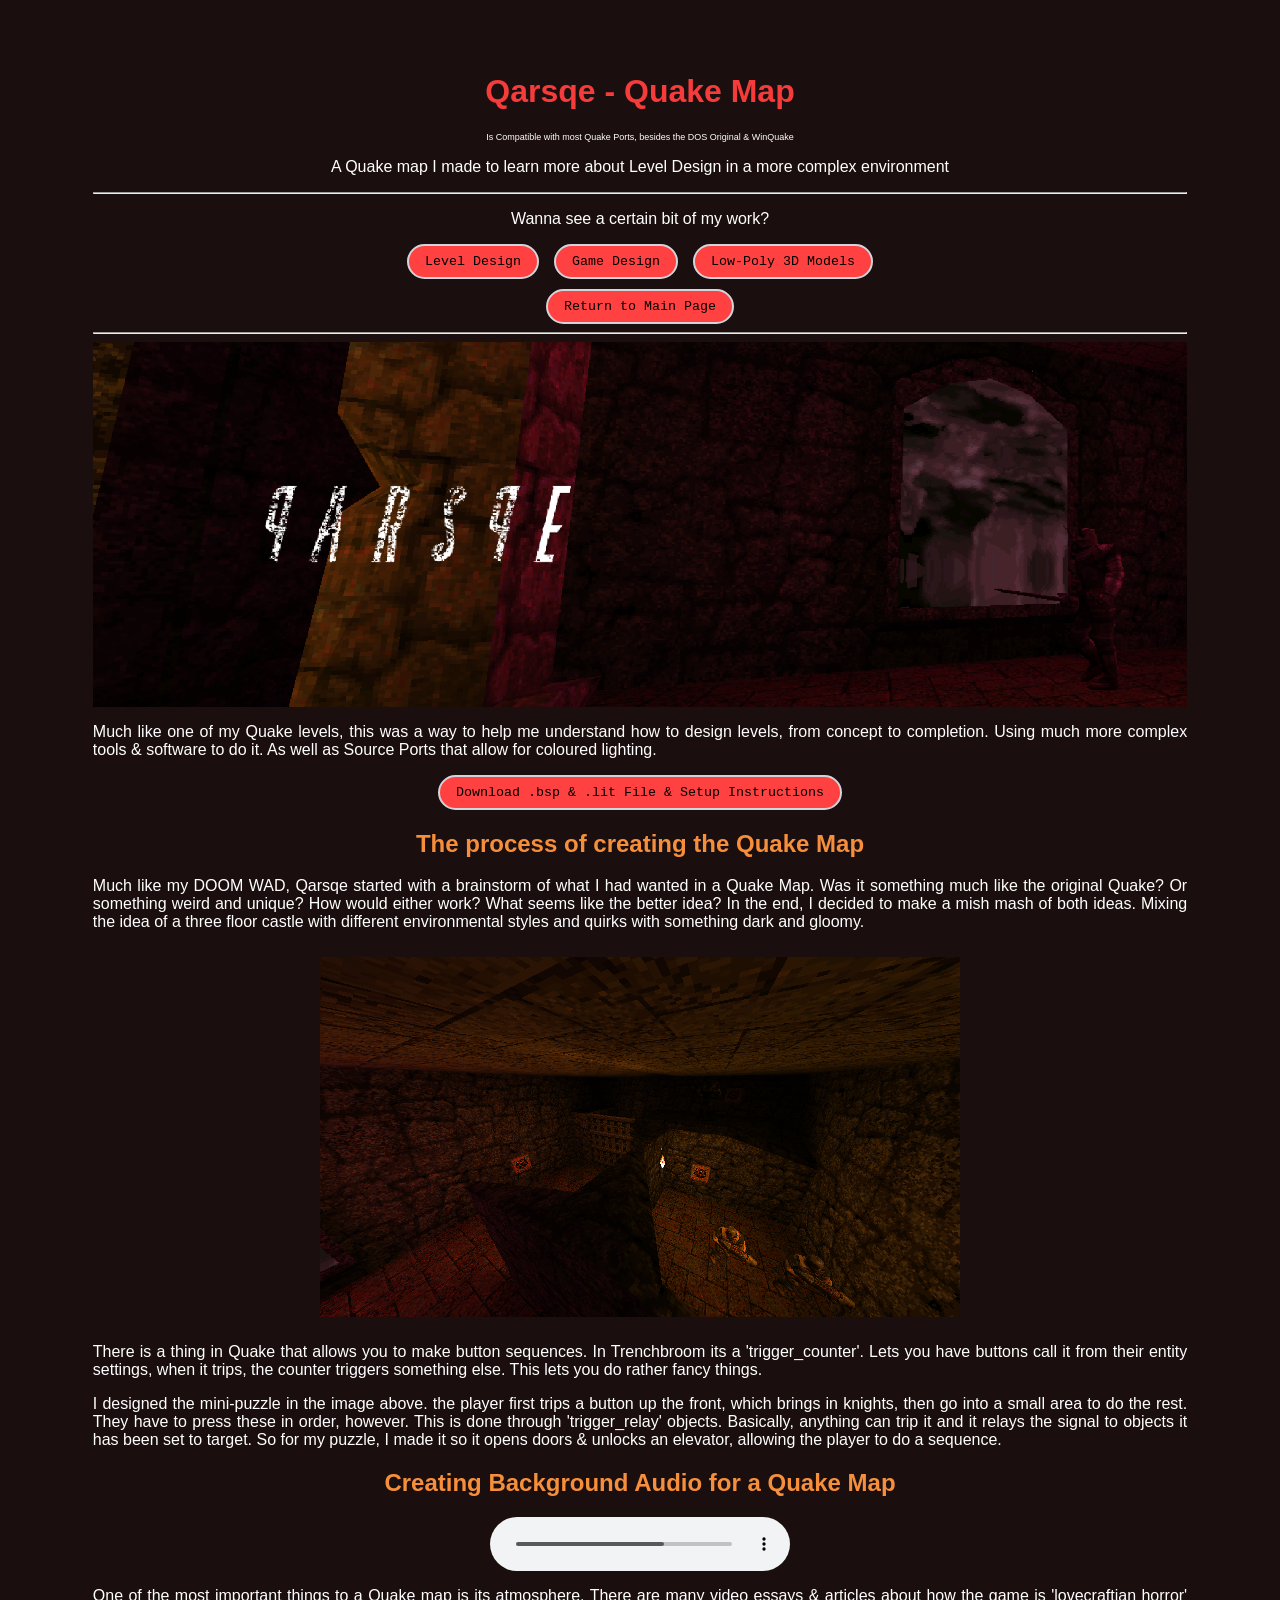
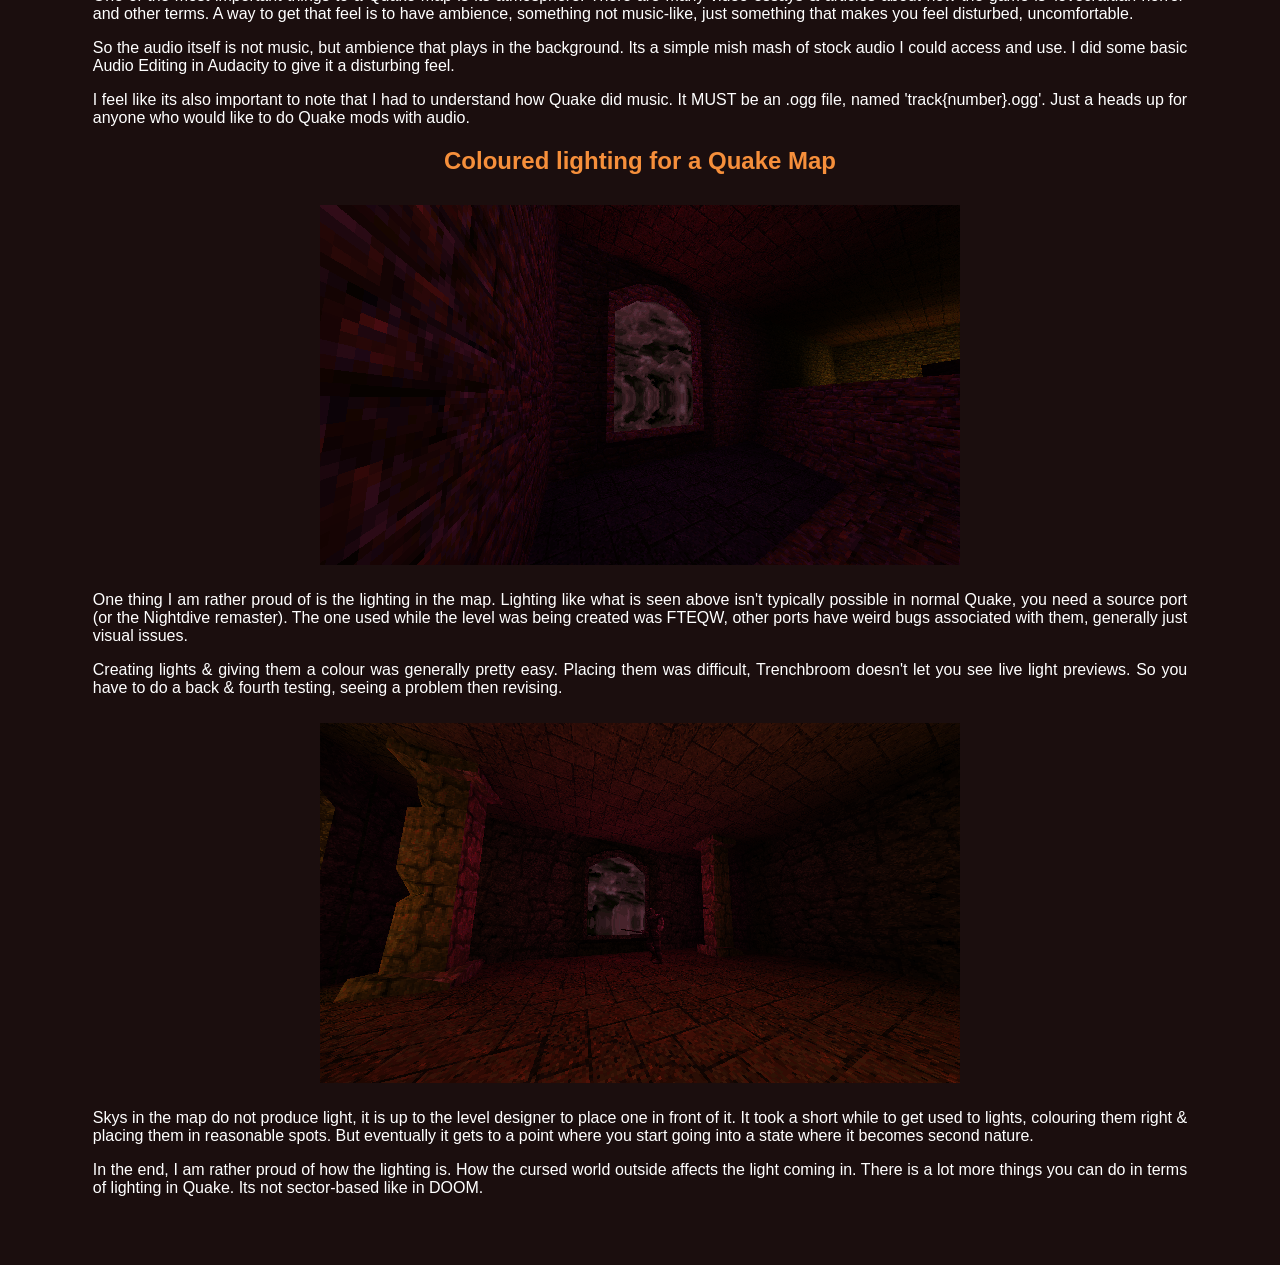
==== commit 99543363: "Download Button *should* work??? I hope the tutorial on YT worked elsewise ahiogjklahglsjahglasg" ====
--- a/qarsqe.html
+++ b/qarsqe.html
@@ -41,7 +41,7 @@
             <p style="text-align: justify;">Much like one of my Quake levels, this was a way to help me understand how to design levels, from concept to completion. Using much more complex tools & software to do it. As well as Source Ports that allow for coloured lighting.</p>
 
             <div class="option-row">
-            <button onclick="window.location.href='qarsqedownload.html'">Download .bsp & .lit File & Setup Instructions</button>
+            <button onclick="DLQarsqe()">Download .bsp & .lit File & Setup Instructions</button>
             </div>
             
         </div>
@@ -95,5 +95,18 @@
     </div>
 
 
+        <!-- In-Page Scripts -->
+    <script>
+        function DLQarsqe() {
+            const a = document.createElement("a");
+            a.href = "./downloads/QarsqeMap.zip"; 
+            a.download = "";
+            document.body.appendChild(a);
+            a.click();
+            document.body.removeChild(a);
+        }
+    </script>
+        
+
     </body>
 </html>
